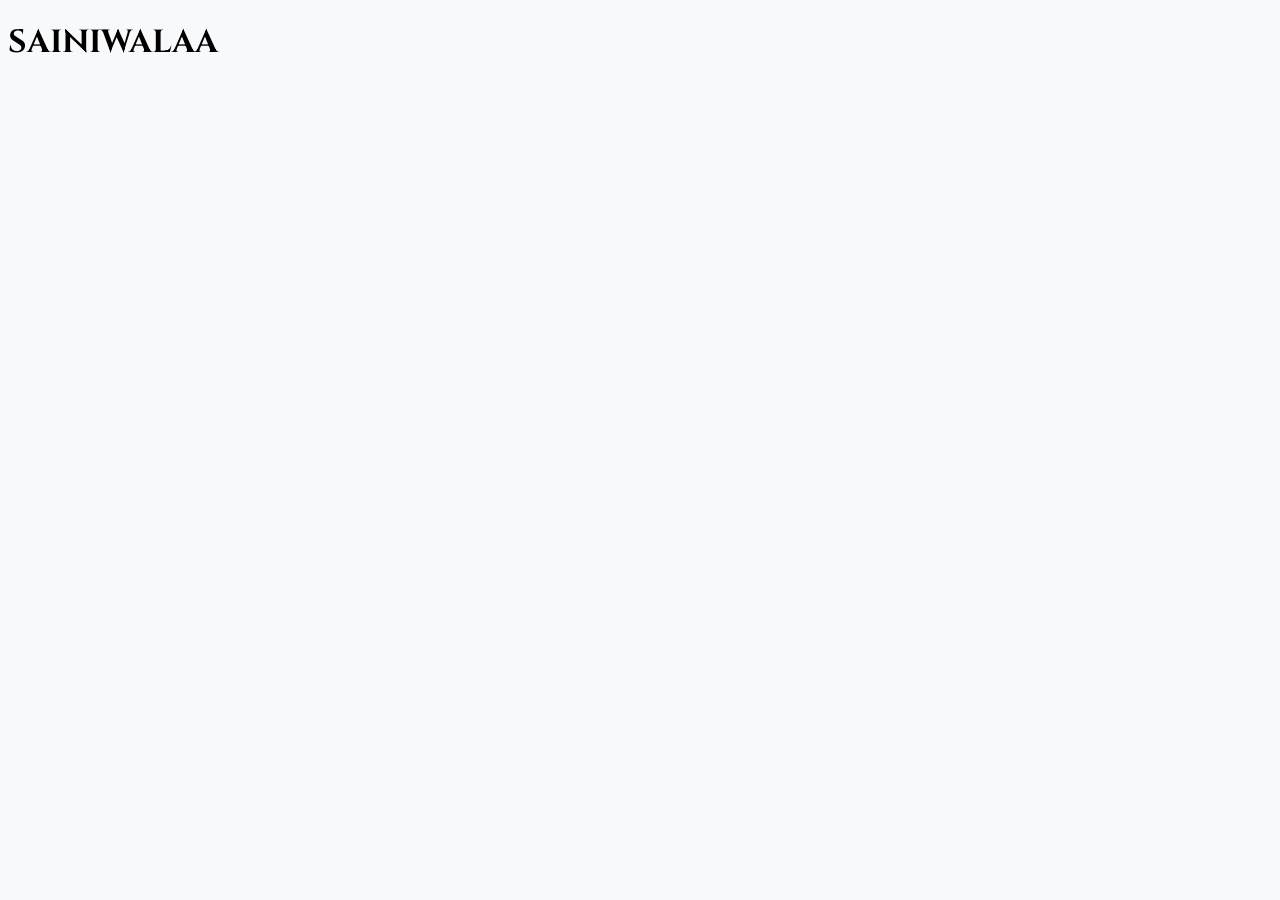
==== index.html @ 6f98f575 "Update index.html Signed-off-by: sainiwalaa <sainiwalaa@gmail.com>" ====
<!DOCTYPE html>
<html lang="hi">
<head>
    <meta charset="UTF-8">
    <meta name="viewport" content="width=device-width, initial-scale=1.0">
    <title>SAINIWALAA | Luxury Creator Economy</title>
    <script src="https://cdn.tailwindcss.com"></script>
    <link href="https://fonts.googleapis.com/css2?family=Plus+Jakarta+Sans:wght@400;600;800&family=Cinzel:wght@700&display=swap" rel="stylesheet">
    <link rel="stylesheet" href="https://cdnjs.cloudflare.com/ajax/libs/font-awesome/6.5.1/css/all.min.css">
    <style>
        :root { --gold: #d4af37; --dark: #111; }
        body { background: #f8f9fa; font-family: 'Plus Jakarta Sans', sans-serif; overflow-x: hidden; }
        .raj-font { font-family: 'Cinzel', serif; }
        
        .saini-header-container {
            position: sticky; top: 0; z-index: 100;
            background: rgba(255, 255, 255, 0.85);
            backdrop-filter: blur(15px);
            border-bottom: 1px solid rgba(212, 175, 55, 0.2);
            overflow: hidden;
        }

        .header-bg-animate {
            position: absolute; top: -50%; left: -50%; width: 200%; height: 200%;
            background: radial-gradient(circle, rgba(212, 175, 55, 0.05) 0%, rgba(255, 255, 255, 0) 70%);
            animation: pulse-bg 8s ease-in-out infinite; z-index: -1;
        }

        @keyframes pulse-bg {
            0%, 100% { transform: scale(1); opacity: 0.5; }
            50% { transform: scale(1.2); opacity: 1; }
        }

        .saini-header {
            background: linear-gradient(to right, #b8860b, #d4af37, #b8860b, #d4af37);
            background-size: 200% auto;
            -webkit-background-clip: text;
            -webkit-text-fill-color: transparent;
            animation: shine 3s linear infinite;
        }

        @keyframes shine { to { background-position: 200% center; } }

        .tagline-anim {
            letter-spacing: 0.3em; font-weight: 800; font-size: 9px;
            color: #888; position: relative; display: inline-block;
        }

        .tagline-anim::after {
            content: ''; position: absolute; bottom: -2px; left: 0; width: 0; height: 1px;
            background: var(--gold); animation: line-grow 2s ease-out forwards;
        }

        @keyframes line-grow { to { width: 100%; } }

        .banner-box { height: 280px; position: relative; border-bottom: 5px solid var(--gold); border-radius: 0 0 40px 40px; overflow: hidden; display: flex; align-items: center; justify-content: center; text-align: center; }
        .profile-side { position: absolute; bottom: -40px; left: 30px; display: flex; align-items: flex-end; gap: 20px; z-index: 50; }
        .p-img-main { width: 140px; height: 140px; border-radius: 30px; border: 4px solid white; box-shadow: 0 10px 30px rgba(0,0,0,0.2); object-fit: cover; background: #fff; }
        .nav-active { border-bottom: 3px solid var(--gold); color: var(--gold) !important; font-weight: 800; }
        .hidden { display: none !important; }
        .product-card { transition: 0.3s; border: 1px solid #eee; border-radius: 24px; background: #fff; overflow: hidden; }
        .product-card:hover { transform: translateY(-5px); box-shadow: 0 15px 35px rgba(0,0,0,0.1); }
        .social-btn { width: 32px; height: 32px; display: flex; align-items: center; justify-content: center; background: rgba(255,255,255,0.2); backdrop-filter: blur(5px); border-radius: 50%; color: white; font-size: 14px; transition: 0.3s; }
        .social-btn:hover { background: var(--gold); transform: translateY(-3px); }
        
        /* Footer Animation */
        .creator-scroll{ white-space:nowrap; animation:creatorMove 35s linear infinite; display: flex; gap: 40px; }
        @keyframes creatorMove{ 0%{transform:translateX(100%)} 100%{transform:translateX(-100%)} }
        .creator-card{ display:flex; align-items:center; gap:10px; }
        .creator-card img{ width:36px; height:36px; border-radius:50%; border:2px solid #d4af37; object-fit:cover; }
    </style>
</head>
<body class="pb-20">

    <div id="loading" class="fixed inset-0 bg-white z-[9999] flex items-center justify-center">
        <h1 class="raj-font text-4xl animate-bounce text-[#d4af37]">SAINIWALAA</h1>
    </div>

    <section id="auth-box" class="min-h-screen flex items-center justify-center p-6 hidden">
        <div class="w-full max-w-md bg-white p-10 rounded-[40px] shadow-2xl border border-gray-100 text-center">
            <h2 class="raj-font text-5xl text-[#d4af37] mb-2">S</h2>
            <p class="text-[10px] tracking-[0.3em] text-gray-400 mb-10 uppercase font-bold">The Royal Marketplace</p>
            <input type="email" id="email" placeholder="Email" class="w-full p-4 mb-4 bg-gray-50 rounded-2xl outline-none border focus:border-[#d4af37]">
            <input type="password" id="pass" placeholder="Password" class="w-full p-4 mb-6 bg-gray-50 rounded-2xl outline-none border focus:border-[#d4af37]">
            <button onclick="authAction()" class="w-full bg-black text-white p-5 rounded-2xl font-bold shadow-lg active:scale-95 transition">GET ACCESS</button>
        </div>
    </section>

    <main id="app" class="hidden">
        <header class="saini-header-container py-6 text-center">
            <div class="header-bg-animate"></div>
            <h1 class="raj-font text-4xl saini-header font-black tracking-widest cursor-pointer" onclick="location.reload()">SAINIWALAA</h1>
            <p class="tagline-anim uppercase">Premium Influencer Marketplace</p>
            
            <div class="flex justify-center gap-8 mt-6 text-[11px] font-bold uppercase tracking-tighter text-gray-400">
                <button onclick="nav('feed')" id="n-feed" class="pb-1 transition">Trending</button>
                <button onclick="viewProfile(curU.uid)" id="n-shop" class="pb-1 transition">My Studio</button>
                <button onclick="nav('orders')" id="n-orders" class="pb-1 transition">Orders</button>
                <button onclick="logout()" class="text-red-400"><i class="fa-solid fa-power-off"></i></button>
            </div>
        </header>

        <section id="sec-shop" class="hidden">
            <div id="banner-container" class="banner-box bg-gray-200">
                <img id="b-img" src="" class="absolute inset-0 w-full h-full object-cover hidden">
                <div id="b-text-container" class="relative z-10 px-10 hidden">
                    <h2 id="b-text-display" class="raj-font font-bold leading-tight"></h2>
                </div>

                <div class="profile-side">
                    <div class="relative group">
                        <img id="p-img" src="https://api.dicebear.com/7.x/avataaars/svg?seed=1" class="p-img-main">
                        <label class="absolute inset-0 flex items-center justify-center bg-black/40 text-white rounded-[30px] opacity-0 group-hover:opacity-100 cursor-pointer owner-btn hidden">
                            <i class="fa-solid fa-camera"></i>
                            <input type="file" class="hidden" onchange="upMedia('profile', this)">
                        </label>
                    </div>
                    <div class="mb-8 text-left">
                        <h2 id="u-name" class="raj-font text-2xl font-bold text-white drop-shadow-md">Creator Name</h2>
                        <div id="u-socials" class="flex gap-2 mt-1"></div>
                        <button onclick="document.getElementById('edit-modal').classList.remove('hidden')" class="mt-2 bg-black/50 backdrop-blur-md text-white px-6 py-2 rounded-full text-[10px] font-bold owner-btn hidden">EDIT PROFILE</button>
                    </div>
                </div>

                <label class="absolute top-4 right-4 bg-black/20 p-3 rounded-full text-white cursor-pointer owner-btn hidden">
                    <i class="fa-solid fa-panorama"></i>
                    <input type="file" class="hidden" onchange="upMedia('banner', this)">
                </label>
            </div>

            <div class="mt-16 px-6 max-w-4xl mx-auto">
                <div id="u-bio" class="text-center p-6 bg-white rounded-[30px] border shadow-sm italic text-gray-500">Mhara Swagat hai!</div>
                
                <div id="add-prod-box" class="mt-10 hidden">
                    <div class="bg-white p-8 rounded-[40px] border-2 border-dashed border-gray-200">
                        <h3 class="raj-font text-lg mb-6">List New Creation</h3>
                        <div class="grid grid-cols-2 gap-4 mb-4">
                            <input id="pn" placeholder="Item Name" class="p-4 bg-gray-50 rounded-2xl border outline-none">
                            <input id="pp" placeholder="Price (₹)" type="number" class="p-4 bg-gray-50 rounded-2xl border outline-none">
                            <input id="pl" placeholder="Link (Website/WhatsApp)" class="p-4 bg-gray-50 rounded-2xl border outline-none col-span-2">
                        </div>
                        <textarea id="pd" placeholder="Product Story..." class="w-full p-4 bg-gray-50 rounded-2xl h-24 mb-4 border outline-none"></textarea>
                        <div class="flex items-center gap-4">
                            <input type="file" id="pf" onchange="preProd(this)" class="hidden">
                            <label for="pf" id="pf-label" class="flex-1 bg-gray-100 p-4 rounded-2xl text-center cursor-pointer font-bold text-gray-400">CHOOSE PHOTO</label>
                            <button onclick="pubProd()" id="pub-btn" class="hidden flex-1 bg-black text-white p-4 rounded-2xl font-bold">PUBLISH</button>
                        </div>
                    </div>
                </div>
                <div id="grid-shop" class="grid grid-cols-2 gap-4 mt-10 mb-20"></div>
            </div>
        </section>

        <section id="sec-feed" class="hidden px-6 pt-6">
            <div id="grid-feed" class="grid grid-cols-2 md:grid-cols-4 gap-6"></div>
        </section>

        <section id="sec-orders" class="hidden p-6">
            <h2 class="raj-font text-3xl mb-4">Recent Orders</h2>
            <div id="list-orders" class="grid gap-4 md:grid-cols-2"></div>
        </section>

        <footer class="bg-black text-white pt-10 pb-6 mt-20 overflow-hidden">
            <div class="text-center max-w-4xl mx-auto px-6">
                <h2 class="raj-font text-3xl text-[#d4af37] mb-2">SAINIWALAA Creator Network</h2>
                <p class="text-gray-300 text-sm leading-relaxed">SAINIWALAA एक Live Creator Marketplace है जहाँ Influencers अपना Store बनाकर सीधे Audience को बेच सकते हैं।</p>
                <p class="text-[#d4af37] text-xs mt-3 font-bold tracking-wider uppercase">Live Creators Joined : <span id="creator-count">0</span></p>
            </div>
            <div class="mt-10 overflow-hidden w-full">
                <div id="creator-scroll" class="creator-scroll"></div>
            </div>
            <div class="text-center mt-8 text-xs text-gray-500">© 2026 SAINIWALAA • Creator Commerce Platform</div>
        </footer>
    </main>

    <div id="edit-modal" class="hidden fixed inset-0 z-[1200] bg-black/80 flex items-center justify-center p-6 overflow-y-auto">
        <div class="bg-white w-full max-w-md rounded-[40px] p-8 my-10">
            <h3 class="raj-font text-xl mb-6 text-center">Edit Identity</h3>
            <div class="space-y-4 text-sm">
                <input id="en" placeholder="Display Name" class="w-full p-4 bg-gray-50 rounded-2xl border outline-none">
                <input id="eb" placeholder="Bio Message" class="w-full p-4 bg-gray-50 rounded-2xl border outline-none">
                <div class="grid grid-cols-2 gap-3">
                    <input id="e-insta" placeholder="Insta Username" class="p-4 bg-gray-50 rounded-2xl border outline-none">
                    <input id="e-yt" placeholder="YouTube Link" class="p-4 bg-gray-50 rounded-2xl border outline-none">
                    <input id="e-fb" placeholder="FB Link" class="p-4 bg-gray-50 rounded-2xl border outline-none">
                    <input id="e-wa" placeholder="WA Number" class="p-4 bg-gray-50 rounded-2xl border outline-none">
                </div>
                <hr class="my-4">
                <select id="eb-mode" onchange="toggleBannerEdit()" class="w-full p-4 bg-gray-50 rounded-2xl border outline-none">
                    <option value="img">Mode: Show Image</option>
                    <option value="text">Mode: Show Text</option>
                </select>
                <div id="banner-text-edit-fields" class="space-y-4 hidden">
                    <input id="eb-text" placeholder="Banner Text" class="w-full p-4 bg-gray-50 rounded-2xl border outline-none">
                    <div class="grid grid-cols-2 gap-4">
                        <input type="color" id="eb-bg" class="w-full h-10 cursor-pointer">
                        <input type="color" id="eb-color" class="w-full h-10 cursor-pointer">
                    </div>
                    <input id="eb-size" type="number" placeholder="Font Size (px)" class="w-full p-4 bg-gray-50 rounded-2xl border outline-none">
                </div>
                <button onclick="saveProfile()" class="w-full bg-[#d4af37] text-white py-5 rounded-2xl font-bold shadow-lg">SAVE ALL CHANGES</button>
                <button onclick="document.getElementById('edit-modal').classList.add('hidden')" class="w-full text-gray-400 text-xs py-2">CANCEL</button>
            </div>
        </div>
    </div>

    <div id="order-modal" class="hidden fixed inset-0 z-[1100] bg-black/90 flex items-center justify-center p-6">
        <div class="bg-white w-full max-w-sm rounded-[50px] p-8 text-center shadow-2xl">
            <h3 class="raj-font text-2xl mb-6 text-[#d4af37]">Finalize Order</h3>
            <div class="space-y-3 mb-6">
                <input id="on" placeholder="Your Name" class="w-full p-4 bg-gray-50 rounded-2xl border outline-none">
                <input id="op" placeholder="Mobile Number" class="w-full p-4 bg-gray-50 rounded-2xl border outline-none">
                <input id="oc" placeholder="Your City" class="w-full p-4 bg-gray-50 rounded-2xl border outline-none">
                <div class="flex items-center gap-3 p-4 bg-red-50 rounded-2xl border border-red-100">
                    <input type="checkbox" id="collab-check" class="w-5 h-5 accent-red-600">
                    <label for="collab-check" class="text-[11px] text-left font-bold text-gray-700 leading-tight">Collaboration contact with influencer?</label>
                </div>
            </div>
            <button onclick="confirmPurchase()" class="w-full bg-black text-white py-5 rounded-3xl font-black shadow-lg">PLACE ORDER</button>
            <button onclick="document.getElementById('order-modal').classList.add('hidden')" class="mt-4 text-gray-400 text-xs font-bold uppercase">CLOSE</button>
        </div>
    </div>

    <script type="module">
        import { initializeApp } from "https://www.gstatic.com/firebasejs/10.8.0/firebase-app.js";
        import { getAuth, onAuthStateChanged, signInWithEmailAndPassword, createUserWithEmailAndPassword, signOut } from "https://www.gstatic.com/firebasejs/10.8.0/firebase-auth.js";
        import { getFirestore, doc, setDoc, getDoc, addDoc, collection, onSnapshot, query, where, serverTimestamp, deleteDoc } from "https://www.gstatic.com/firebasejs/10.8.0/firebase-firestore.js";

        const firebaseConfig = { apiKey: "AIzaSyCyof00QTv4HOu1B_xR72adrpB2a9GLmuk", authDomain: "social-blog-93d38.firebaseapp.com", projectId: "social-blog-93d38", storageBucket: "social-blog-93d38.appspot.com", appId: "1:78643219054:web:dprl2lyih" };
        const app = initializeApp(firebaseConfig);
        const auth = getAuth(app);
        const db = getFirestore(app);

        window.curU = null; let allProds = []; window.tempP = null;

        onAuthStateChanged(auth, u => {
            document.getElementById('loading').classList.add('hidden');
            if(u) { curU = u; document.getElementById('app').classList.remove('hidden'); document.getElementById('auth-box').classList.add('hidden'); initApp(); }
            else { document.getElementById('auth-box').classList.remove('hidden'); document.getElementById('app').classList.add('hidden'); }
        });

        function initApp() {
            nav('feed');
            onSnapshot(collection(db, "products"), s => {
                allProds = s.docs.map(d => ({id:d.id, ...d.data()}));
                renderGrid(allProds, 'grid-feed', false);
            });

            onSnapshot(query(collection(db, "orders"), where("creatorId", "==", curU.uid)), s => {
                const list = document.getElementById('list-orders');
                list.innerHTML = s.docs.map(d => {
                    const o = d.data();
                    const collabTag = o.collab ? `<div class="bg-red-600 text-white text-[10px] font-black px-3 py-1 rounded-full animate-pulse mb-3 inline-block">🚨 COLLAB REQUIRED</div>` : '';
                    return `
                    <div class="p-6 bg-white rounded-[35px] border-2 shadow-sm relative overflow-hidden ${o.collab ? 'border-red-200 bg-red-50/20' : 'border-gray-100'}">
                        ${collabTag}
                        <div class="flex justify-between items-start mb-2">
                            <h4 class="font-extrabold text-lg">${o.item}</h4>
                            <span class="text-[10px] font-bold text-gray-400 uppercase tracking-tighter">${o.date || ''}</span>
                        </div>
                        <div class="grid grid-cols-2 gap-2 text-xs">
                            <p class="text-gray-500">Buyer: <span class="text-black font-bold">${o.customer}</span></p>
                            <p class="text-gray-500">Phone: <span class="text-black font-bold">${o.phone}</span></p>
                            <p class="text-[#d4af37] font-black">₹${o.price}</p>
                        </div>
                    </div>`;
                }).join('');
            });

            const creatorBox = document.getElementById("creator-scroll");
            onSnapshot(collection(db,"users"), snap => {
                document.getElementById("creator-count").innerText = snap.size;
                creatorBox.innerHTML="";
                snap.forEach(doc=>{
                    const d = doc.data();
                    const img = d.profile || `https://api.dicebear.com/7.x/avataaars/svg?seed=${doc.id}`;
                    creatorBox.innerHTML += `<div class="creator-card"><img src="${img}"><span>@${d.name || "Creator"}</span></div>`;
                });
            });
        }

        window.renderGrid = (data, cid, isOwnerView) => {
            const g = document.getElementById(cid); g.innerHTML = "";
            data.forEach(p => {
                g.innerHTML += `<div class="product-card">
                    <img src="${p.img}" class="w-full aspect-square object-cover cursor-pointer" onclick="viewProfile('${p.creatorId}')">
                    <div class="p-4">
                        <p class="text-[9px] font-black text-[#d4af37] uppercase mb-1 cursor-pointer" onclick="viewProfile('${p.creatorId}')">@${p.creatorName || 'Creator'}</p>
                        <h4 class="font-bold text-sm truncate">${p.name}</h4>
                        <div class="mt-4 flex justify-between items-center">
                            <span class="font-black">₹${p.price}</span>
                            <div class="flex gap-2">
                                ${isOwnerView ? `<button onclick="delP('${p.id}')" class="text-red-400 p-2"><i class="fa-solid fa-trash"></i></button>` : ''}
                                <button onclick="orderForm('${p.id}')" class="bg-black text-white text-[9px] px-4 py-2 rounded-xl font-bold">GET IT</button>
                            </div>
                        </div>
                    </div>
                </div>`;
            });
        };

        window.pubProd = async () => {
            const btn = document.getElementById('pub-btn');
            const n = document.getElementById('pn').value, p = document.getElementById('pp').value, l = document.getElementById('pl').value, d = document.getElementById('pd').value;
            if(!n || !p || !window.tempP) return alert("Fill data!");

            // Double click prevention & Fast UI
            btn.disabled = true;
            btn.innerText = "PUBLISHING...";
            btn.style.opacity = "0.5";

            const u = (await getDoc(doc(db, "users", curU.uid))).data();
            await addDoc(collection(db, "products"), { 
                name: n, price: p, desc: d, img: window.tempP, link: l, 
                creatorId: curU.uid, creatorName: u?.name || 'Creator', time: serverTimestamp() 
            });

            // Fast Reset instead of location.reload()
            document.getElementById('pn').value = ""; document.getElementById('pp').value = ""; 
            document.getElementById('pl').value = ""; document.getElementById('pd').value = "";
            document.getElementById('pf-label').innerText = "CHOOSE PHOTO";
            window.tempP = null;
            btn.disabled = false; btn.innerText = "PUBLISH"; btn.style.opacity = "1";
            btn.classList.add('hidden');
            alert("Published Successfully!");
        };

        window.viewProfile = async (uid) => {
            nav('shop');
            const isMe = (uid === curU.uid);
            document.querySelectorAll('.owner-btn').forEach(el => el.classList.toggle('hidden', !isMe));
            document.getElementById('add-prod-box').classList.toggle('hidden', !isMe);
            const s = await getDoc(doc(db, "users", uid));
            if(s.exists()){
                const d = s.data();
                document.getElementById('u-name').innerText = d.name || "Creator";
                document.getElementById('u-bio').innerText = d.bio || "Welcome!";
                document.getElementById('p-img').src = d.profile || `https://api.dicebear.com/7.x/avataaars/svg?seed=${uid}`;
                const socDiv = document.getElementById('u-socials'); socDiv.innerHTML = "";
                if(d.insta) socDiv.innerHTML += `<a href="https://instagram.com/${d.insta}" target="_blank" class="social-btn"><i class="fa-brands fa-instagram"></i></a>`;
                if(d.wa) socDiv.innerHTML += `<a href="https://wa.me/${d.wa}" target="_blank" class="social-btn"><i class="fa-brands fa-whatsapp"></i></a>`;
                
                const bCont = document.getElementById('banner-container');
                if(d.bannerMode === 'text') {
                    document.getElementById('b-img').classList.add('hidden');
                    document.getElementById('b-text-container').classList.remove('hidden');
                    bCont.style.background = d.bannerBg || '#111';
                    document.getElementById('b-text-display').innerText = d.bannerText || "Royal Studio";
                    document.getElementById('b-text-display').style.color = d.bannerColor || '#d4af37';
                } else {
                    document.getElementById('b-text-container').classList.add('hidden');
                    document.getElementById('b-img').classList.remove('hidden');
                    document.getElementById('b-img').src = d.banner || "https://images.unsplash.com/photo-1557683316-973673baf926?w=1000";
                }
            }
            onSnapshot(query(collection(db, "products"), where("creatorId", "==", uid)), s => {
                renderGrid(s.docs.map(d => ({id:d.id, ...d.data()})), 'grid-shop', isMe);
            });
        };

        window.confirmPurchase = async () => {
            const n = document.getElementById('on').value, p = document.getElementById('op').value, city = document.getElementById('oc').value, collab = document.getElementById('collab-check').checked;
            if(!n || !p) return alert("Fill data!");
            await addDoc(collection(db, "orders"), { 
                item: window.activeOrder.name, price: window.activeOrder.price, customer: n, phone: p, city: city, collab: collab,
                date: new Date().toLocaleDateString('en-GB'), creatorId: window.activeOrder.creatorId, time: serverTimestamp() 
            });
            window.open(window.activeOrder.link, '_blank');
            document.getElementById('order-modal').classList.add('hidden');
        };

        window.nav = (t) => { ['feed','shop','orders'].forEach(s => { document.getElementById('sec-'+s).classList.toggle('hidden', s !== t); document.getElementById('n-'+s).classList.toggle('nav-active', s === t); }); };
        window.upMedia = (t, i) => { const r = new FileReader(); r.onload = async e => { await setDoc(doc(db, "users", curU.uid), { [t]: e.target.result }, {merge:true}); location.reload(); }; r.readAsDataURL(i.files[0]); };
        window.preProd = (i) => { const r = new FileReader(); r.onload = e => { window.tempP = e.target.result; document.getElementById('pub-btn').classList.remove('hidden'); document.getElementById('pf-label').innerText = "READY!"; }; r.readAsDataURL(i.files[0]); };
        window.authAction = () => { signInWithEmailAndPassword(auth, document.getElementById('email').value, document.getElementById('pass').value).catch(() => createUserWithEmailAndPassword(auth, document.getElementById('email').value, document.getElementById('pass').value)); };
        window.logout = () => signOut(auth).then(() => location.reload());
        window.delP = async (id) => { if(confirm("Delete?")) await deleteDoc(doc(db, "products", id)); };
        window.orderForm = (pid) => { window.activeOrder = allProds.find(i => i.id === pid); document.getElementById('order-modal').classList.remove('hidden'); };
        window.toggleBannerEdit = () => { document.getElementById('banner-text-edit-fields').classList.toggle('hidden', document.getElementById('eb-mode').value !== 'text'); };
        window.saveProfile = async () => {
            await setDoc(doc(db, "users", curU.uid), { 
                name: document.getElementById('en').value, bio: document.getElementById('eb').value,
                insta: document.getElementById('e-insta').value, wa: document.getElementById('e-wa').value,
                bannerMode: document.getElementById('eb-mode').value, bannerText: document.getElementById('eb-text').value,
                bannerBg: document.getElementById('eb-bg').value, bannerColor: document.getElementById('eb-color').value,
                bannerSize: document.getElementById('eb-size').value
            }, {merge:true});
            location.reload();
        };
    </script>
</body>
</html>
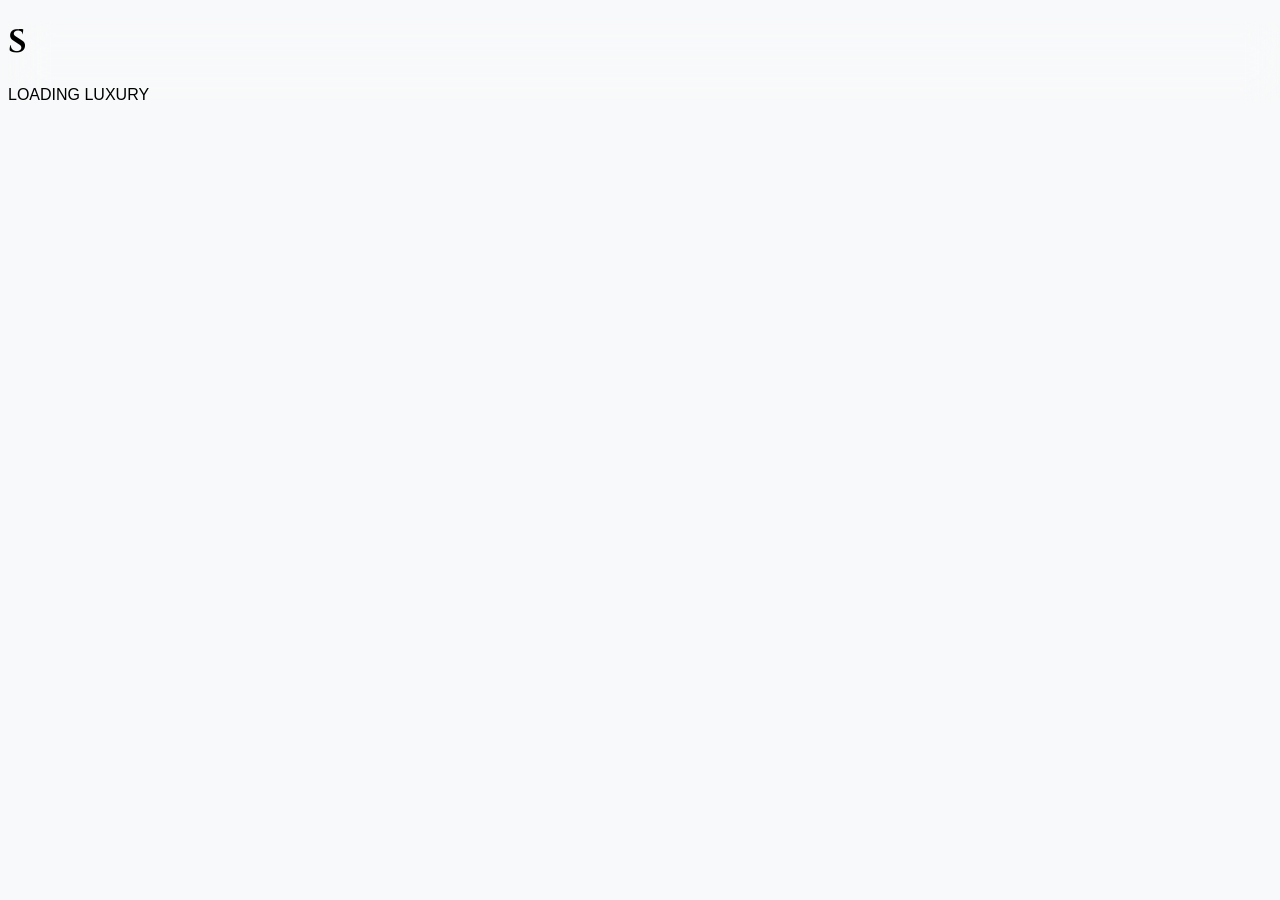
==== commit b8897e3d: "Update index.html Signed-off-by: sainiwalaa <sainiwalaa@gmail.com>" ====
--- a/index.html
+++ b/index.html
@@ -2,123 +2,126 @@
 <html lang="hi">
 <head>
     <meta charset="UTF-8">
-    <meta name="viewport" content="width=device-width, initial-scale=1.0">
+    <meta name="viewport" content="width=device-width, initial-scale=1.0, maximum-scale=1.0, user-scalable=no">
     <title>SAINIWALAA | Luxury Creator Economy</title>
     <script src="https://cdn.tailwindcss.com"></script>
     <link href="https://fonts.googleapis.com/css2?family=Plus+Jakarta+Sans:wght@400;600;800&family=Cinzel:wght@700&display=swap" rel="stylesheet">
     <link rel="stylesheet" href="https://cdnjs.cloudflare.com/ajax/libs/font-awesome/6.5.1/css/all.min.css">
     <style>
         :root { --gold: #d4af37; --dark: #111; }
-        body { background: #f8f9fa; font-family: 'Plus Jakarta Sans', sans-serif; overflow-x: hidden; }
+        body { background: #f8f9fa; font-family: 'Plus Jakarta Sans', sans-serif; overflow-x: hidden; width: 100%; }
         .raj-font { font-family: 'Cinzel', serif; }
         
+        /* Smooth Scrolling */
+        html { scroll-behavior: smooth; }
+
+        /* Responsive Header */
         .saini-header-container {
             position: sticky; top: 0; z-index: 100;
-            background: rgba(255, 255, 255, 0.85);
+            background: rgba(255, 255, 255, 0.9);
             backdrop-filter: blur(15px);
             border-bottom: 1px solid rgba(212, 175, 55, 0.2);
-            overflow: hidden;
-        }
-
-        .header-bg-animate {
-            position: absolute; top: -50%; left: -50%; width: 200%; height: 200%;
-            background: radial-gradient(circle, rgba(212, 175, 55, 0.05) 0%, rgba(255, 255, 255, 0) 70%);
-            animation: pulse-bg 8s ease-in-out infinite; z-index: -1;
-        }
-
-        @keyframes pulse-bg {
-            0%, 100% { transform: scale(1); opacity: 0.5; }
-            50% { transform: scale(1.2); opacity: 1; }
-        }
-
-        .saini-header {
-            background: linear-gradient(to right, #b8860b, #d4af37, #b8860b, #d4af37);
-            background-size: 200% auto;
-            -webkit-background-clip: text;
-            -webkit-text-fill-color: transparent;
-            animation: shine 3s linear infinite;
-        }
-
-        @keyframes shine { to { background-position: 200% center; } }
-
-        .tagline-anim {
-            letter-spacing: 0.3em; font-weight: 800; font-size: 9px;
-            color: #888; position: relative; display: inline-block;
-        }
-
-        .tagline-anim::after {
-            content: ''; position: absolute; bottom: -2px; left: 0; width: 0; height: 1px;
-            background: var(--gold); animation: line-grow 2s ease-out forwards;
-        }
-
-        @keyframes line-grow { to { width: 100%; } }
-
-        .banner-box { height: 280px; position: relative; border-bottom: 5px solid var(--gold); border-radius: 0 0 40px 40px; overflow: hidden; display: flex; align-items: center; justify-content: center; text-align: center; }
-        .profile-side { position: absolute; bottom: -40px; left: 30px; display: flex; align-items: flex-end; gap: 20px; z-index: 50; }
-        .p-img-main { width: 140px; height: 140px; border-radius: 30px; border: 4px solid white; box-shadow: 0 10px 30px rgba(0,0,0,0.2); object-fit: cover; background: #fff; }
+        }
+
+        /* Banner Responsive Height */
+        .banner-box { 
+            height: 250px; position: relative; border-bottom: 5px solid var(--gold); 
+            border-radius: 0 0 30px 30px; overflow: hidden; display: flex; 
+            align-items: center; justify-content: center; text-align: center; 
+        }
+        @media (min-width: 768px) { .banner-box { height: 400px; border-radius: 0 0 50px 50px; } }
+
+        /* Profile Side Alignment */
+        .profile-side { 
+            position: absolute; bottom: -30px; left: 20px; 
+            display: flex; align-items: flex-end; gap: 15px; z-index: 50; 
+        }
+        @media (min-width: 768px) { .profile-side { left: 50px; gap: 25px; } }
+
+        .p-img-main { 
+            width: 100px; height: 100px; border-radius: 25px; 
+            border: 4px solid white; box-shadow: 0 10px 30px rgba(0,0,0,0.2); 
+            object-fit: cover; background: #fff; 
+        }
+        @media (min-width: 768px) { .p-img-main { width: 160px; height: 160px; border-radius: 40px; } }
+
         .nav-active { border-bottom: 3px solid var(--gold); color: var(--gold) !important; font-weight: 800; }
         .hidden { display: none !important; }
-        .product-card { transition: 0.3s; border: 1px solid #eee; border-radius: 24px; background: #fff; overflow: hidden; }
+
+        /* Product Card Fix */
+        .product-card { 
+            transition: 0.3s; border: 1px solid #eee; border-radius: 20px; 
+            background: #fff; overflow: hidden; display: flex; flex-direction: column;
+        }
         .product-card:hover { transform: translateY(-5px); box-shadow: 0 15px 35px rgba(0,0,0,0.1); }
-        .social-btn { width: 32px; height: 32px; display: flex; align-items: center; justify-content: center; background: rgba(255,255,255,0.2); backdrop-filter: blur(5px); border-radius: 50%; color: white; font-size: 14px; transition: 0.3s; }
-        .social-btn:hover { background: var(--gold); transform: translateY(-3px); }
         
-        /* Footer Animation */
-        .creator-scroll{ white-space:nowrap; animation:creatorMove 35s linear infinite; display: flex; gap: 40px; }
-        @keyframes creatorMove{ 0%{transform:translateX(100%)} 100%{transform:translateX(-100%)} }
-        .creator-card{ display:flex; align-items:center; gap:10px; }
-        .creator-card img{ width:36px; height:36px; border-radius:50%; border:2px solid #d4af37; object-fit:cover; }
+        /* Text Truncate for long names */
+        .truncate-text { display: -webkit-box; -webkit-line-clamp: 1; -webkit-box-orient: vertical; overflow: hidden; }
+
+        /* Footer Scrolling */
+        .creator-scroll { white-space:nowrap; animation:creatorMove 40s linear infinite; display: flex; gap: 30px; }
+        @keyframes creatorMove { 0% { transform: translateX(100%); } 100% { transform: translateX(-100%); } }
+        
+        /* Secure Blur for Loading */
+        #loading { backdrop-filter: blur(20px); }
     </style>
 </head>
-<body class="pb-20">
-
-    <div id="loading" class="fixed inset-0 bg-white z-[9999] flex items-center justify-center">
-        <h1 class="raj-font text-4xl animate-bounce text-[#d4af37]">SAINIWALAA</h1>
+<body class="pb-10">
+
+    <div id="loading" class="fixed inset-0 bg-white/80 z-[9999] flex flex-col items-center justify-center">
+        <h1 class="raj-font text-5xl animate-pulse text-[#d4af37]">S</h1>
+        <p class="text-[10px] tracking-[0.5em] mt-4 text-gray-400">LOADING LUXURY</p>
     </div>
 
-    <section id="auth-box" class="min-h-screen flex items-center justify-center p-6 hidden">
-        <div class="w-full max-w-md bg-white p-10 rounded-[40px] shadow-2xl border border-gray-100 text-center">
-            <h2 class="raj-font text-5xl text-[#d4af37] mb-2">S</h2>
-            <p class="text-[10px] tracking-[0.3em] text-gray-400 mb-10 uppercase font-bold">The Royal Marketplace</p>
-            <input type="email" id="email" placeholder="Email" class="w-full p-4 mb-4 bg-gray-50 rounded-2xl outline-none border focus:border-[#d4af37]">
-            <input type="password" id="pass" placeholder="Password" class="w-full p-4 mb-6 bg-gray-50 rounded-2xl outline-none border focus:border-[#d4af37]">
-            <button onclick="authAction()" class="w-full bg-black text-white p-5 rounded-2xl font-bold shadow-lg active:scale-95 transition">GET ACCESS</button>
+    <section id="auth-box" class="min-h-screen flex items-center justify-center p-4 hidden">
+        <div class="w-full max-w-md bg-white p-8 md:p-12 rounded-[40px] shadow-2xl border border-gray-100 text-center">
+            <h2 class="raj-font text-6xl text-[#d4af37] mb-2">S</h2>
+            <p class="text-[10px] tracking-[0.3em] text-gray-400 mb-8 uppercase font-bold">The Royal Marketplace</p>
+            <div class="space-y-4">
+                <input type="email" id="email" placeholder="Email Address" class="w-full p-4 bg-gray-50 rounded-2xl outline-none border focus:border-[#d4af37] transition-all">
+                <input type="password" id="pass" placeholder="Password" class="w-full p-4 bg-gray-50 rounded-2xl outline-none border focus:border-[#d4af37] transition-all">
+                <button onclick="authAction()" class="w-full bg-black text-white p-5 rounded-2xl font-bold shadow-lg active:scale-95 transition-all">GET ACCESS</button>
+            </div>
+            <p class="mt-6 text-[10px] text-gray-400">New user? Enter details to auto-register.</p>
         </div>
     </section>
 
     <main id="app" class="hidden">
-        <header class="saini-header-container py-6 text-center">
-            <div class="header-bg-animate"></div>
-            <h1 class="raj-font text-4xl saini-header font-black tracking-widest cursor-pointer" onclick="location.reload()">SAINIWALAA</h1>
-            <p class="tagline-anim uppercase">Premium Influencer Marketplace</p>
+        <header class="saini-header-container pt-8 pb-4 text-center">
+            <h1 class="raj-font text-3xl md:text-5xl font-black tracking-widest cursor-pointer" onclick="location.reload()">SAINIWALAA</h1>
+            <p class="text-[9px] md:text-[11px] tracking-[0.3em] text-gray-400 uppercase mt-1">Premium Influencer Marketplace</p>
             
-            <div class="flex justify-center gap-8 mt-6 text-[11px] font-bold uppercase tracking-tighter text-gray-400">
-                <button onclick="nav('feed')" id="n-feed" class="pb-1 transition">Trending</button>
-                <button onclick="viewProfile(curU.uid)" id="n-shop" class="pb-1 transition">My Studio</button>
-                <button onclick="nav('orders')" id="n-orders" class="pb-1 transition">Orders</button>
-                <button onclick="logout()" class="text-red-400"><i class="fa-solid fa-power-off"></i></button>
-            </div>
+            <nav class="flex justify-center gap-6 md:gap-12 mt-8 px-4 text-[10px] md:text-[12px] font-bold uppercase tracking-widest text-gray-400 overflow-x-auto">
+                <button onclick="nav('feed')" id="n-feed" class="pb-2 whitespace-nowrap">Trending</button>
+                <button onclick="viewProfile(curU.uid)" id="n-shop" class="pb-2 whitespace-nowrap">My Studio</button>
+                <button onclick="nav('orders')" id="n-orders" class="pb-2 whitespace-nowrap">Orders</button>
+                <button onclick="logout()" class="text-red-400 pb-2"><i class="fa-solid fa-power-off"></i></button>
+            </nav>
         </header>
 
+        <section id="sec-feed" class="hidden max-w-7xl mx-auto px-4 md:px-8 pt-8">
+            <div id="grid-feed" class="grid grid-cols-2 sm:grid-cols-2 md:grid-cols-3 lg:grid-cols-4 gap-4 md:gap-8"></div>
+        </section>
+
         <section id="sec-shop" class="hidden">
-            <div id="banner-container" class="banner-box bg-gray-200">
+            <div id="banner-container" class="banner-box bg-gray-100">
                 <img id="b-img" src="" class="absolute inset-0 w-full h-full object-cover hidden">
-                <div id="b-text-container" class="relative z-10 px-10 hidden">
-                    <h2 id="b-text-display" class="raj-font font-bold leading-tight"></h2>
+                <div id="b-text-container" class="relative z-10 px-6 hidden">
+                    <h2 id="b-text-display" class="raj-font font-bold text-2xl md:text-5xl leading-tight"></h2>
                 </div>
 
                 <div class="profile-side">
                     <div class="relative group">
                         <img id="p-img" src="https://api.dicebear.com/7.x/avataaars/svg?seed=1" class="p-img-main">
-                        <label class="absolute inset-0 flex items-center justify-center bg-black/40 text-white rounded-[30px] opacity-0 group-hover:opacity-100 cursor-pointer owner-btn hidden">
+                        <label class="absolute inset-0 flex items-center justify-center bg-black/40 text-white rounded-[25px] md:rounded-[40px] opacity-0 group-hover:opacity-100 cursor-pointer owner-btn hidden">
                             <i class="fa-solid fa-camera"></i>
                             <input type="file" class="hidden" onchange="upMedia('profile', this)">
                         </label>
                     </div>
-                    <div class="mb-8 text-left">
-                        <h2 id="u-name" class="raj-font text-2xl font-bold text-white drop-shadow-md">Creator Name</h2>
-                        <div id="u-socials" class="flex gap-2 mt-1"></div>
-                        <button onclick="document.getElementById('edit-modal').classList.remove('hidden')" class="mt-2 bg-black/50 backdrop-blur-md text-white px-6 py-2 rounded-full text-[10px] font-bold owner-btn hidden">EDIT PROFILE</button>
+                    <div class="mb-6 md:mb-12 text-left">
+                        <h2 id="u-name" class="raj-font text-lg md:text-3xl font-bold text-white drop-shadow-lg">Creator Name</h2>
+                        <div id="u-socials" class="flex gap-2 mt-2"></div>
+                        <button onclick="document.getElementById('edit-modal').classList.remove('hidden')" class="mt-3 bg-white/20 backdrop-blur-md border border-white/30 text-white px-4 py-1.5 rounded-full text-[9px] font-bold owner-btn hidden uppercase">Edit Studio</button>
                     </div>
                 </div>
 
@@ -128,96 +131,73 @@
                 </label>
             </div>
 
-            <div class="mt-16 px-6 max-w-4xl mx-auto">
-                <div id="u-bio" class="text-center p-6 bg-white rounded-[30px] border shadow-sm italic text-gray-500">Mhara Swagat hai!</div>
+            <div class="mt-16 md:mt-24 px-4 max-w-5xl mx-auto">
+                <div id="u-bio" class="text-center p-6 md:p-10 bg-white rounded-[30px] md:rounded-[50px] border shadow-sm italic text-gray-500 text-sm md:text-lg">Mhara Swagat hai!</div>
                 
                 <div id="add-prod-box" class="mt-10 hidden">
-                    <div class="bg-white p-8 rounded-[40px] border-2 border-dashed border-gray-200">
-                        <h3 class="raj-font text-lg mb-6">List New Creation</h3>
-                        <div class="grid grid-cols-2 gap-4 mb-4">
+                    <div class="bg-white p-6 md:p-10 rounded-[30px] md:rounded-[40px] border-2 border-dashed border-gray-200">
+                        <h3 class="raj-font text-xl mb-6">List New Creation</h3>
+                        <div class="grid grid-cols-1 md:grid-cols-2 gap-4 mb-4">
                             <input id="pn" placeholder="Item Name" class="p-4 bg-gray-50 rounded-2xl border outline-none">
                             <input id="pp" placeholder="Price (₹)" type="number" class="p-4 bg-gray-50 rounded-2xl border outline-none">
-                            <input id="pl" placeholder="Link (Website/WhatsApp)" class="p-4 bg-gray-50 rounded-2xl border outline-none col-span-2">
+                            <input id="pl" placeholder="Payment/WhatsApp Link" class="p-4 bg-gray-50 rounded-2xl border outline-none md:col-span-2">
+                            <textarea id="pd" placeholder="Product Story..." class="w-full p-4 bg-gray-50 rounded-2xl h-24 border outline-none md:col-span-2"></textarea>
                         </div>
-                        <textarea id="pd" placeholder="Product Story..." class="w-full p-4 bg-gray-50 rounded-2xl h-24 mb-4 border outline-none"></textarea>
-                        <div class="flex items-center gap-4">
+                        <div class="flex flex-col md:flex-row gap-4">
                             <input type="file" id="pf" onchange="preProd(this)" class="hidden">
-                            <label for="pf" id="pf-label" class="flex-1 bg-gray-100 p-4 rounded-2xl text-center cursor-pointer font-bold text-gray-400">CHOOSE PHOTO</label>
-                            <button onclick="pubProd()" id="pub-btn" class="hidden flex-1 bg-black text-white p-4 rounded-2xl font-bold">PUBLISH</button>
+                            <label for="pf" id="pf-label" class="flex-1 bg-gray-100 p-4 rounded-2xl text-center cursor-pointer font-bold text-gray-400">CHOOSE IMAGE</label>
+                            <button onclick="pubProd()" id="pub-btn" class="hidden flex-1 bg-[#d4af37] text-white p-4 rounded-2xl font-bold">PUBLISH NOW</button>
                         </div>
                     </div>
                 </div>
-                <div id="grid-shop" class="grid grid-cols-2 gap-4 mt-10 mb-20"></div>
+
+                <div id="grid-shop" class="grid grid-cols-2 md:grid-cols-3 lg:grid-cols-3 gap-4 md:gap-8 mt-12 mb-20"></div>
             </div>
         </section>
 
-        <section id="sec-feed" class="hidden px-6 pt-6">
-            <div id="grid-feed" class="grid grid-cols-2 md:grid-cols-4 gap-6"></div>
+        <section id="sec-orders" class="hidden max-w-4xl mx-auto p-4 md:p-10">
+            <h2 class="raj-font text-3xl md:text-4xl mb-8">Sales Panel</h2>
+            <div id="list-orders" class="grid gap-6"></div>
         </section>
 
-        <section id="sec-orders" class="hidden p-6">
-            <h2 class="raj-font text-3xl mb-4">Recent Orders</h2>
-            <div id="list-orders" class="grid gap-4 md:grid-cols-2"></div>
-        </section>
-
-        <footer class="bg-black text-white pt-10 pb-6 mt-20 overflow-hidden">
-            <div class="text-center max-w-4xl mx-auto px-6">
-                <h2 class="raj-font text-3xl text-[#d4af37] mb-2">SAINIWALAA Creator Network</h2>
-                <p class="text-gray-300 text-sm leading-relaxed">SAINIWALAA एक Live Creator Marketplace है जहाँ Influencers अपना Store बनाकर सीधे Audience को बेच सकते हैं।</p>
-                <p class="text-[#d4af37] text-xs mt-3 font-bold tracking-wider uppercase">Live Creators Joined : <span id="creator-count">0</span></p>
-            </div>
-            <div class="mt-10 overflow-hidden w-full">
+        <footer class="bg-black text-white pt-16 pb-10 mt-20">
+            <div class="text-center px-6">
+                <h2 class="raj-font text-3xl text-[#d4af37] mb-4">SAINIWALAA Network</h2>
+                <p class="text-gray-400 text-xs md:text-sm max-w-2xl mx-auto leading-relaxed">Join the elite creator economy. Build your store, connect with fans, and sell premium digital assets.</p>
+                <div class="inline-block mt-6 px-6 py-2 bg-[#d4af37]/10 border border-[#d4af37]/30 rounded-full">
+                    <p class="text-[#d4af37] text-[10px] font-bold uppercase tracking-widest">Active Creators: <span id="creator-count">0</span></p>
+                </div>
+            </div>
+            <div class="mt-12 overflow-hidden border-y border-white/5 py-6">
                 <div id="creator-scroll" class="creator-scroll"></div>
             </div>
-            <div class="text-center mt-8 text-xs text-gray-500">© 2026 SAINIWALAA • Creator Commerce Platform</div>
         </footer>
     </main>
 
-    <div id="edit-modal" class="hidden fixed inset-0 z-[1200] bg-black/80 flex items-center justify-center p-6 overflow-y-auto">
-        <div class="bg-white w-full max-w-md rounded-[40px] p-8 my-10">
-            <h3 class="raj-font text-xl mb-6 text-center">Edit Identity</h3>
+    <div id="edit-modal" class="hidden fixed inset-0 z-[1200] bg-black/90 backdrop-blur-sm flex items-center justify-center p-4 overflow-y-auto">
+        <div class="bg-white w-full max-w-lg rounded-[30px] md:rounded-[50px] p-6 md:p-10 my-auto">
+            <h3 class="raj-font text-2xl mb-8 text-center">Studio Settings</h3>
             <div class="space-y-4 text-sm">
                 <input id="en" placeholder="Display Name" class="w-full p-4 bg-gray-50 rounded-2xl border outline-none">
-                <input id="eb" placeholder="Bio Message" class="w-full p-4 bg-gray-50 rounded-2xl border outline-none">
-                <div class="grid grid-cols-2 gap-3">
-                    <input id="e-insta" placeholder="Insta Username" class="p-4 bg-gray-50 rounded-2xl border outline-none">
-                    <input id="e-yt" placeholder="YouTube Link" class="p-4 bg-gray-50 rounded-2xl border outline-none">
-                    <input id="e-fb" placeholder="FB Link" class="p-4 bg-gray-50 rounded-2xl border outline-none">
-                    <input id="e-wa" placeholder="WA Number" class="p-4 bg-gray-50 rounded-2xl border outline-none">
-                </div>
-                <hr class="my-4">
+                <textarea id="eb" placeholder="Bio Message" class="w-full p-4 bg-gray-50 rounded-2xl border outline-none h-20"></textarea>
+                <div class="grid grid-cols-2 gap-4">
+                    <input id="e-insta" placeholder="Instagram" class="p-4 bg-gray-50 rounded-2xl border outline-none">
+                    <input id="e-wa" placeholder="WhatsApp" class="p-4 bg-gray-50 rounded-2xl border outline-none">
+                </div>
                 <select id="eb-mode" onchange="toggleBannerEdit()" class="w-full p-4 bg-gray-50 rounded-2xl border outline-none">
-                    <option value="img">Mode: Show Image</option>
-                    <option value="text">Mode: Show Text</option>
+                    <option value="img">Banner Mode: Image</option>
+                    <option value="text">Banner Mode: Custom Text</option>
                 </select>
-                <div id="banner-text-edit-fields" class="space-y-4 hidden">
-                    <input id="eb-text" placeholder="Banner Text" class="w-full p-4 bg-gray-50 rounded-2xl border outline-none">
+                <div id="banner-text-edit-fields" class="space-y-4 hidden animate-fade-in">
+                    <input id="eb-text" placeholder="Banner Heading" class="w-full p-4 bg-gray-50 rounded-2xl border outline-none">
                     <div class="grid grid-cols-2 gap-4">
-                        <input type="color" id="eb-bg" class="w-full h-10 cursor-pointer">
-                        <input type="color" id="eb-color" class="w-full h-10 cursor-pointer">
-                    </div>
-                    <input id="eb-size" type="number" placeholder="Font Size (px)" class="w-full p-4 bg-gray-50 rounded-2xl border outline-none">
-                </div>
-                <button onclick="saveProfile()" class="w-full bg-[#d4af37] text-white py-5 rounded-2xl font-bold shadow-lg">SAVE ALL CHANGES</button>
-                <button onclick="document.getElementById('edit-modal').classList.add('hidden')" class="w-full text-gray-400 text-xs py-2">CANCEL</button>
-            </div>
-        </div>
-    </div>
-
-    <div id="order-modal" class="hidden fixed inset-0 z-[1100] bg-black/90 flex items-center justify-center p-6">
-        <div class="bg-white w-full max-w-sm rounded-[50px] p-8 text-center shadow-2xl">
-            <h3 class="raj-font text-2xl mb-6 text-[#d4af37]">Finalize Order</h3>
-            <div class="space-y-3 mb-6">
-                <input id="on" placeholder="Your Name" class="w-full p-4 bg-gray-50 rounded-2xl border outline-none">
-                <input id="op" placeholder="Mobile Number" class="w-full p-4 bg-gray-50 rounded-2xl border outline-none">
-                <input id="oc" placeholder="Your City" class="w-full p-4 bg-gray-50 rounded-2xl border outline-none">
-                <div class="flex items-center gap-3 p-4 bg-red-50 rounded-2xl border border-red-100">
-                    <input type="checkbox" id="collab-check" class="w-5 h-5 accent-red-600">
-                    <label for="collab-check" class="text-[11px] text-left font-bold text-gray-700 leading-tight">Collaboration contact with influencer?</label>
-                </div>
-            </div>
-            <button onclick="confirmPurchase()" class="w-full bg-black text-white py-5 rounded-3xl font-black shadow-lg">PLACE ORDER</button>
-            <button onclick="document.getElementById('order-modal').classList.add('hidden')" class="mt-4 text-gray-400 text-xs font-bold uppercase">CLOSE</button>
+                        <div class="text-[10px] text-gray-400 pl-2">Background Color <input type="color" id="eb-bg" class="w-full h-10 rounded-lg mt-1"></div>
+                        <div class="text-[10px] text-gray-400 pl-2">Text Color <input type="color" id="eb-color" class="w-full h-10 rounded-lg mt-1"></div>
+                    </div>
+                </div>
+                <button onclick="saveProfile()" class="w-full bg-black text-white py-5 rounded-2xl font-bold shadow-xl mt-4">SAVE STUDIO</button>
+                <button onclick="document.getElementById('edit-modal').classList.add('hidden')" class="w-full text-gray-400 text-xs py-2 uppercase font-bold">Close</button>
+            </div>
         </div>
     </div>
 
@@ -245,36 +225,23 @@
                 allProds = s.docs.map(d => ({id:d.id, ...d.data()}));
                 renderGrid(allProds, 'grid-feed', false);
             });
-
             onSnapshot(query(collection(db, "orders"), where("creatorId", "==", curU.uid)), s => {
                 const list = document.getElementById('list-orders');
                 list.innerHTML = s.docs.map(d => {
                     const o = d.data();
-                    const collabTag = o.collab ? `<div class="bg-red-600 text-white text-[10px] font-black px-3 py-1 rounded-full animate-pulse mb-3 inline-block">🚨 COLLAB REQUIRED</div>` : '';
-                    return `
-                    <div class="p-6 bg-white rounded-[35px] border-2 shadow-sm relative overflow-hidden ${o.collab ? 'border-red-200 bg-red-50/20' : 'border-gray-100'}">
-                        ${collabTag}
-                        <div class="flex justify-between items-start mb-2">
-                            <h4 class="font-extrabold text-lg">${o.item}</h4>
-                            <span class="text-[10px] font-bold text-gray-400 uppercase tracking-tighter">${o.date || ''}</span>
-                        </div>
-                        <div class="grid grid-cols-2 gap-2 text-xs">
-                            <p class="text-gray-500">Buyer: <span class="text-black font-bold">${o.customer}</span></p>
-                            <p class="text-gray-500">Phone: <span class="text-black font-bold">${o.phone}</span></p>
-                            <p class="text-[#d4af37] font-black">₹${o.price}</p>
-                        </div>
+                    return `<div class="p-6 bg-white rounded-3xl border shadow-sm flex flex-col md:flex-row justify-between items-start md:items-center gap-4">
+                        <div><h4 class="font-bold text-lg">${o.item}</h4><p class="text-xs text-gray-400">${o.customer} • ${o.phone}</p></div>
+                        <div class="text-right w-full md:w-auto"><span class="bg-gray-100 px-4 py-2 rounded-full font-bold text-[#d4af37]">₹${o.price}</span></div>
                     </div>`;
                 }).join('');
             });
-
-            const creatorBox = document.getElementById("creator-scroll");
             onSnapshot(collection(db,"users"), snap => {
                 document.getElementById("creator-count").innerText = snap.size;
+                const creatorBox = document.getElementById("creator-scroll");
                 creatorBox.innerHTML="";
                 snap.forEach(doc=>{
                     const d = doc.data();
-                    const img = d.profile || `https://api.dicebear.com/7.x/avataaars/svg?seed=${doc.id}`;
-                    creatorBox.innerHTML += `<div class="creator-card"><img src="${img}"><span>@${d.name || "Creator"}</span></div>`;
+                    creatorBox.innerHTML += `<div class="flex items-center gap-3 px-6"><img src="${d.profile || 'https://api.dicebear.com/7.x/avataaars/svg?seed='+doc.id}" class="w-10 h-10 rounded-full border border-gold object-cover"><span class="text-sm font-bold">@${d.name || "Creator"}</span></div>`;
                 });
             });
         }
@@ -283,15 +250,15 @@
             const g = document.getElementById(cid); g.innerHTML = "";
             data.forEach(p => {
                 g.innerHTML += `<div class="product-card">
-                    <img src="${p.img}" class="w-full aspect-square object-cover cursor-pointer" onclick="viewProfile('${p.creatorId}')">
-                    <div class="p-4">
-                        <p class="text-[9px] font-black text-[#d4af37] uppercase mb-1 cursor-pointer" onclick="viewProfile('${p.creatorId}')">@${p.creatorName || 'Creator'}</p>
-                        <h4 class="font-bold text-sm truncate">${p.name}</h4>
-                        <div class="mt-4 flex justify-between items-center">
-                            <span class="font-black">₹${p.price}</span>
+                    <img src="${p.img}" class="w-full aspect-square object-cover" onclick="viewProfile('${p.creatorId}')">
+                    <div class="p-4 flex-1 flex flex-col">
+                        <p class="text-[8px] font-black text-[#d4af37] uppercase mb-1">@${p.creatorName || 'Creator'}</p>
+                        <h4 class="font-bold text-sm truncate-text mb-4">${p.name}</h4>
+                        <div class="mt-auto flex justify-between items-center">
+                            <span class="font-black text-lg">₹${p.price}</span>
                             <div class="flex gap-2">
                                 ${isOwnerView ? `<button onclick="delP('${p.id}')" class="text-red-400 p-2"><i class="fa-solid fa-trash"></i></button>` : ''}
-                                <button onclick="orderForm('${p.id}')" class="bg-black text-white text-[9px] px-4 py-2 rounded-xl font-bold">GET IT</button>
+                                <button onclick="orderForm('${p.id}')" class="bg-black text-white text-[10px] px-4 py-2 rounded-xl font-bold uppercase tracking-wider">Get</button>
                             </div>
                         </div>
                     </div>
@@ -299,30 +266,9 @@
             });
         };
 
-        window.pubProd = async () => {
-            const btn = document.getElementById('pub-btn');
-            const n = document.getElementById('pn').value, p = document.getElementById('pp').value, l = document.getElementById('pl').value, d = document.getElementById('pd').value;
-            if(!n || !p || !window.tempP) return alert("Fill data!");
-
-            // Double click prevention & Fast UI
-            btn.disabled = true;
-            btn.innerText = "PUBLISHING...";
-            btn.style.opacity = "0.5";
-
-            const u = (await getDoc(doc(db, "users", curU.uid))).data();
-            await addDoc(collection(db, "products"), { 
-                name: n, price: p, desc: d, img: window.tempP, link: l, 
-                creatorId: curU.uid, creatorName: u?.name || 'Creator', time: serverTimestamp() 
-            });
-
-            // Fast Reset instead of location.reload()
-            document.getElementById('pn').value = ""; document.getElementById('pp').value = ""; 
-            document.getElementById('pl').value = ""; document.getElementById('pd').value = "";
-            document.getElementById('pf-label').innerText = "CHOOSE PHOTO";
-            window.tempP = null;
-            btn.disabled = false; btn.innerText = "PUBLISH"; btn.style.opacity = "1";
-            btn.classList.add('hidden');
-            alert("Published Successfully!");
+        window.authAction = () => {
+            const e = document.getElementById('email').value, p = document.getElementById('pass').value;
+            signInWithEmailAndPassword(auth, e, p).catch(() => createUserWithEmailAndPassword(auth, e, p));
         };
 
         window.viewProfile = async (uid) => {
@@ -337,14 +283,13 @@
                 document.getElementById('u-bio').innerText = d.bio || "Welcome!";
                 document.getElementById('p-img').src = d.profile || `https://api.dicebear.com/7.x/avataaars/svg?seed=${uid}`;
                 const socDiv = document.getElementById('u-socials'); socDiv.innerHTML = "";
-                if(d.insta) socDiv.innerHTML += `<a href="https://instagram.com/${d.insta}" target="_blank" class="social-btn"><i class="fa-brands fa-instagram"></i></a>`;
-                if(d.wa) socDiv.innerHTML += `<a href="https://wa.me/${d.wa}" target="_blank" class="social-btn"><i class="fa-brands fa-whatsapp"></i></a>`;
+                if(d.insta) socDiv.innerHTML += `<a href="https://instagram.com/${d.insta}" target="_blank" class="w-8 h-8 flex items-center justify-center bg-white/20 rounded-full text-white"><i class="fa-brands fa-instagram"></i></a>`;
+                if(d.wa) socDiv.innerHTML += `<a href="https://wa.me/${d.wa}" target="_blank" class="w-8 h-8 flex items-center justify-center bg-white/20 rounded-full text-white"><i class="fa-brands fa-whatsapp"></i></a>`;
                 
-                const bCont = document.getElementById('banner-container');
                 if(d.bannerMode === 'text') {
                     document.getElementById('b-img').classList.add('hidden');
                     document.getElementById('b-text-container').classList.remove('hidden');
-                    bCont.style.background = d.bannerBg || '#111';
+                    document.getElementById('banner-container').style.background = d.bannerBg || '#111';
                     document.getElementById('b-text-display').innerText = d.bannerText || "Royal Studio";
                     document.getElementById('b-text-display').style.color = d.bannerColor || '#d4af37';
                 } else {
@@ -358,32 +303,27 @@
             });
         };
 
-        window.confirmPurchase = async () => {
-            const n = document.getElementById('on').value, p = document.getElementById('op').value, city = document.getElementById('oc').value, collab = document.getElementById('collab-check').checked;
-            if(!n || !p) return alert("Fill data!");
-            await addDoc(collection(db, "orders"), { 
-                item: window.activeOrder.name, price: window.activeOrder.price, customer: n, phone: p, city: city, collab: collab,
-                date: new Date().toLocaleDateString('en-GB'), creatorId: window.activeOrder.creatorId, time: serverTimestamp() 
-            });
-            window.open(window.activeOrder.link, '_blank');
-            document.getElementById('order-modal').classList.add('hidden');
-        };
-
-        window.nav = (t) => { ['feed','shop','orders'].forEach(s => { document.getElementById('sec-'+s).classList.toggle('hidden', s !== t); document.getElementById('n-'+s).classList.toggle('nav-active', s === t); }); };
+        // Window Functions
+        window.nav = (t) => { ['feed','shop','orders'].forEach(s => { document.getElementById('sec-'+s).classList.toggle('hidden', s !== t); document.getElementById('n-'+s).classList.toggle('nav-active', s === t); }); window.scrollTo(0,0); };
+        window.logout = () => signOut(auth).then(() => location.reload());
         window.upMedia = (t, i) => { const r = new FileReader(); r.onload = async e => { await setDoc(doc(db, "users", curU.uid), { [t]: e.target.result }, {merge:true}); location.reload(); }; r.readAsDataURL(i.files[0]); };
-        window.preProd = (i) => { const r = new FileReader(); r.onload = e => { window.tempP = e.target.result; document.getElementById('pub-btn').classList.remove('hidden'); document.getElementById('pf-label').innerText = "READY!"; }; r.readAsDataURL(i.files[0]); };
-        window.authAction = () => { signInWithEmailAndPassword(auth, document.getElementById('email').value, document.getElementById('pass').value).catch(() => createUserWithEmailAndPassword(auth, document.getElementById('email').value, document.getElementById('pass').value)); };
-        window.logout = () => signOut(auth).then(() => location.reload());
+        window.preProd = (i) => { const r = new FileReader(); r.onload = e => { window.tempP = e.target.result; document.getElementById('pub-btn').classList.remove('hidden'); document.getElementById('pf-label').innerText = "PHOTO READY!"; }; r.readAsDataURL(i.files[0]); };
+        window.pubProd = async () => {
+            const n = document.getElementById('pn').value, p = document.getElementById('pp').value, l = document.getElementById('pl').value, d = document.getElementById('pd').value;
+            if(!n || !p || !window.tempP) return alert("Fill all details!");
+            const u = (await getDoc(doc(db, "users", curU.uid))).data();
+            await addDoc(collection(db, "products"), { name: n, price: p, desc: d, img: window.tempP, link: l, creatorId: curU.uid, creatorName: u?.name || 'Creator', time: serverTimestamp() });
+            location.reload();
+        };
         window.delP = async (id) => { if(confirm("Delete?")) await deleteDoc(doc(db, "products", id)); };
-        window.orderForm = (pid) => { window.activeOrder = allProds.find(i => i.id === pid); document.getElementById('order-modal').classList.remove('hidden'); };
+        window.orderForm = (pid) => { const p = allProds.find(i => i.id === pid); window.open(p.link, '_blank'); };
         window.toggleBannerEdit = () => { document.getElementById('banner-text-edit-fields').classList.toggle('hidden', document.getElementById('eb-mode').value !== 'text'); };
         window.saveProfile = async () => {
             await setDoc(doc(db, "users", curU.uid), { 
                 name: document.getElementById('en').value, bio: document.getElementById('eb').value,
                 insta: document.getElementById('e-insta').value, wa: document.getElementById('e-wa').value,
                 bannerMode: document.getElementById('eb-mode').value, bannerText: document.getElementById('eb-text').value,
-                bannerBg: document.getElementById('eb-bg').value, bannerColor: document.getElementById('eb-color').value,
-                bannerSize: document.getElementById('eb-size').value
+                bannerBg: document.getElementById('eb-bg').value, bannerColor: document.getElementById('eb-color').value
             }, {merge:true});
             location.reload();
         };
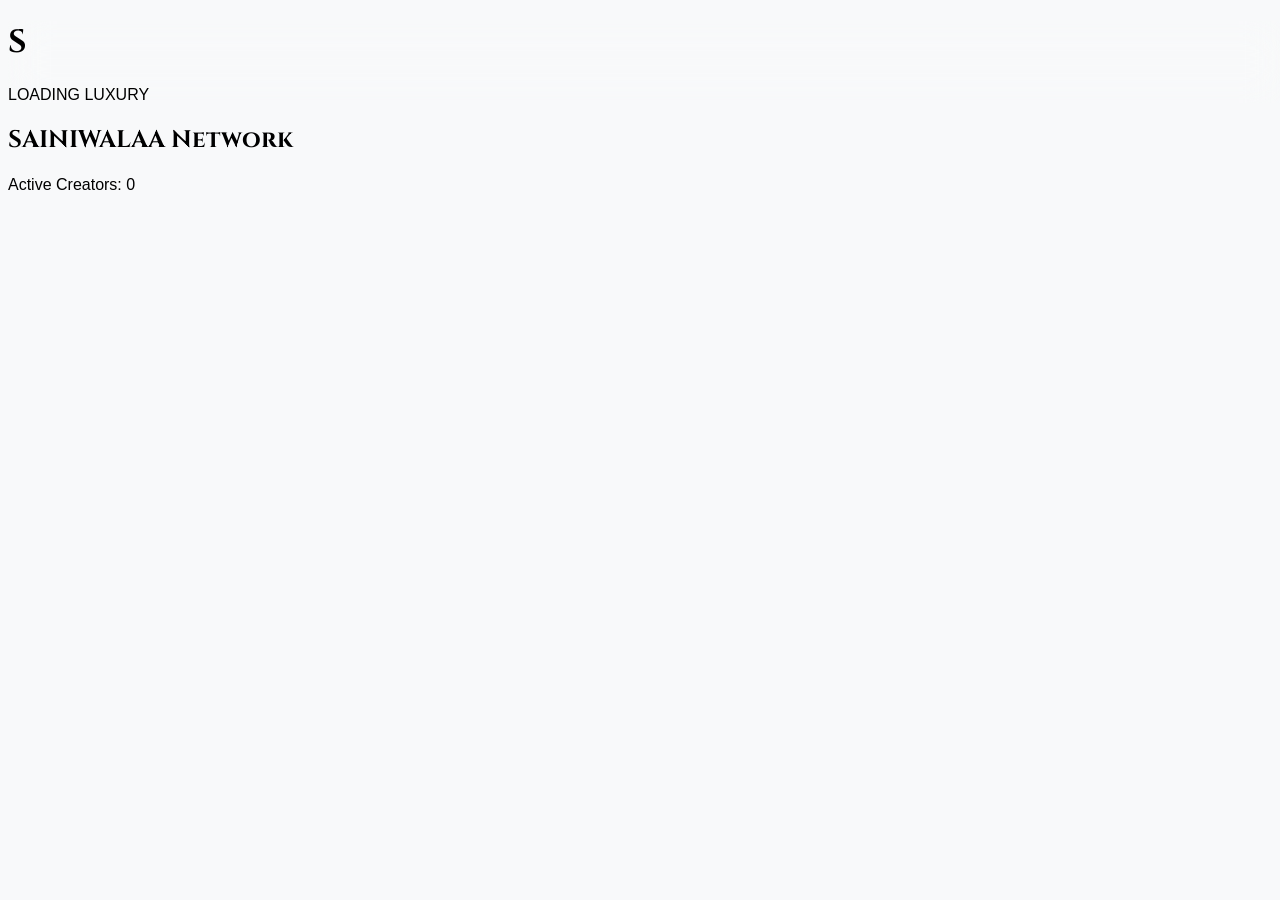
==== commit 06ab0401: "Update index.html Signed-off-by: sainiwalaa <sainiwalaa@gmail.com>" ====
--- a/index.html
+++ b/index.html
@@ -3,6 +3,12 @@
 <head>
     <meta charset="UTF-8">
     <meta name="viewport" content="width=device-width, initial-scale=1.0, maximum-scale=1.0, user-scalable=no">
+    
+    <meta name="robots" content="index, follow">
+    <meta name="description" id="meta-desc" content="SAINIWALAA - World's First Luxury Creator Marketplace. Buy exclusive digital products from your favorite Instagram & YouTube stars.">
+    <meta name="keywords" id="meta-keys" content="Sainiwal, Creator Economy, Instagram Shop, YouTube Marketplace, Digital Products India">
+    <meta property="og:title" id="og-title" content="SAINIWALAA | Luxury Creator Economy">
+    <meta property="og:description" id="og-desc" content="Join the elite network of creators.">
     <title>SAINIWALAA | Luxury Creator Economy</title>
     <script src="https://cdn.tailwindcss.com"></script>
     <link href="https://fonts.googleapis.com/css2?family=Plus+Jakarta+Sans:wght@400;600;800&family=Cinzel:wght@700&display=swap" rel="stylesheet">
@@ -11,62 +17,27 @@
         :root { --gold: #d4af37; --dark: #111; }
         body { background: #f8f9fa; font-family: 'Plus Jakarta Sans', sans-serif; overflow-x: hidden; width: 100%; }
         .raj-font { font-family: 'Cinzel', serif; }
-        
-        /* Smooth Scrolling */
         html { scroll-behavior: smooth; }
-
-        /* Responsive Header */
-        .saini-header-container {
-            position: sticky; top: 0; z-index: 100;
-            background: rgba(255, 255, 255, 0.9);
-            backdrop-filter: blur(15px);
-            border-bottom: 1px solid rgba(212, 175, 55, 0.2);
-        }
-
-        /* Banner Responsive Height */
-        .banner-box { 
-            height: 250px; position: relative; border-bottom: 5px solid var(--gold); 
-            border-radius: 0 0 30px 30px; overflow: hidden; display: flex; 
-            align-items: center; justify-content: center; text-align: center; 
-        }
+        .saini-header-container { position: sticky; top: 0; z-index: 100; background: rgba(255, 255, 255, 0.9); backdrop-filter: blur(15px); border-bottom: 1px solid rgba(212, 175, 55, 0.2); }
+        .banner-box { height: 250px; position: relative; border-bottom: 5px solid var(--gold); border-radius: 0 0 30px 30px; overflow: hidden; display: flex; align-items: center; justify-content: center; text-align: center; }
         @media (min-width: 768px) { .banner-box { height: 400px; border-radius: 0 0 50px 50px; } }
-
-        /* Profile Side Alignment */
-        .profile-side { 
-            position: absolute; bottom: -30px; left: 20px; 
-            display: flex; align-items: flex-end; gap: 15px; z-index: 50; 
-        }
+        .profile-side { position: absolute; bottom: -30px; left: 20px; display: flex; align-items: flex-end; gap: 15px; z-index: 50; }
         @media (min-width: 768px) { .profile-side { left: 50px; gap: 25px; } }
-
-        .p-img-main { 
-            width: 100px; height: 100px; border-radius: 25px; 
-            border: 4px solid white; box-shadow: 0 10px 30px rgba(0,0,0,0.2); 
-            object-fit: cover; background: #fff; 
-        }
+        .p-img-main { width: 100px; height: 100px; border-radius: 25px; border: 4px solid white; box-shadow: 0 10px 30px rgba(0,0,0,0.2); object-fit: cover; background: #fff; }
         @media (min-width: 768px) { .p-img-main { width: 160px; height: 160px; border-radius: 40px; } }
-
         .nav-active { border-bottom: 3px solid var(--gold); color: var(--gold) !important; font-weight: 800; }
         .hidden { display: none !important; }
-
-        /* Product Card Fix */
-        .product-card { 
-            transition: 0.3s; border: 1px solid #eee; border-radius: 20px; 
-            background: #fff; overflow: hidden; display: flex; flex-direction: column;
-        }
+        .product-card { transition: 0.3s; border: 1px solid #eee; border-radius: 20px; background: #fff; overflow: hidden; display: flex; flex-direction: column; }
         .product-card:hover { transform: translateY(-5px); box-shadow: 0 15px 35px rgba(0,0,0,0.1); }
-        
-        /* Text Truncate for long names */
         .truncate-text { display: -webkit-box; -webkit-line-clamp: 1; -webkit-box-orient: vertical; overflow: hidden; }
-
-        /* Footer Scrolling */
         .creator-scroll { white-space:nowrap; animation:creatorMove 40s linear infinite; display: flex; gap: 30px; }
         @keyframes creatorMove { 0% { transform: translateX(100%); } 100% { transform: translateX(-100%); } }
-        
-        /* Secure Blur for Loading */
         #loading { backdrop-filter: blur(20px); }
     </style>
 </head>
 <body class="pb-10">
+
+    <div id="seo-engine" style="display:none;"></div>
 
     <div id="loading" class="fixed inset-0 bg-white/80 z-[9999] flex flex-col items-center justify-center">
         <h1 class="raj-font text-5xl animate-pulse text-[#d4af37]">S</h1>
@@ -82,7 +53,6 @@
                 <input type="password" id="pass" placeholder="Password" class="w-full p-4 bg-gray-50 rounded-2xl outline-none border focus:border-[#d4af37] transition-all">
                 <button onclick="authAction()" class="w-full bg-black text-white p-5 rounded-2xl font-bold shadow-lg active:scale-95 transition-all">GET ACCESS</button>
             </div>
-            <p class="mt-6 text-[10px] text-gray-400">New user? Enter details to auto-register.</p>
         </div>
     </section>
 
@@ -90,7 +60,6 @@
         <header class="saini-header-container pt-8 pb-4 text-center">
             <h1 class="raj-font text-3xl md:text-5xl font-black tracking-widest cursor-pointer" onclick="location.reload()">SAINIWALAA</h1>
             <p class="text-[9px] md:text-[11px] tracking-[0.3em] text-gray-400 uppercase mt-1">Premium Influencer Marketplace</p>
-            
             <nav class="flex justify-center gap-6 md:gap-12 mt-8 px-4 text-[10px] md:text-[12px] font-bold uppercase tracking-widest text-gray-400 overflow-x-auto">
                 <button onclick="nav('feed')" id="n-feed" class="pb-2 whitespace-nowrap">Trending</button>
                 <button onclick="viewProfile(curU.uid)" id="n-shop" class="pb-2 whitespace-nowrap">My Studio</button>
@@ -109,7 +78,6 @@
                 <div id="b-text-container" class="relative z-10 px-6 hidden">
                     <h2 id="b-text-display" class="raj-font font-bold text-2xl md:text-5xl leading-tight"></h2>
                 </div>
-
                 <div class="profile-side">
                     <div class="relative group">
                         <img id="p-img" src="https://api.dicebear.com/7.x/avataaars/svg?seed=1" class="p-img-main">
@@ -124,82 +92,31 @@
                         <button onclick="document.getElementById('edit-modal').classList.remove('hidden')" class="mt-3 bg-white/20 backdrop-blur-md border border-white/30 text-white px-4 py-1.5 rounded-full text-[9px] font-bold owner-btn hidden uppercase">Edit Studio</button>
                     </div>
                 </div>
-
-                <label class="absolute top-4 right-4 bg-black/20 p-3 rounded-full text-white cursor-pointer owner-btn hidden">
-                    <i class="fa-solid fa-panorama"></i>
-                    <input type="file" class="hidden" onchange="upMedia('banner', this)">
-                </label>
             </div>
 
             <div class="mt-16 md:mt-24 px-4 max-w-5xl mx-auto">
-                <div id="u-bio" class="text-center p-6 md:p-10 bg-white rounded-[30px] md:rounded-[50px] border shadow-sm italic text-gray-500 text-sm md:text-lg">Mhara Swagat hai!</div>
-                
-                <div id="add-prod-box" class="mt-10 hidden">
-                    <div class="bg-white p-6 md:p-10 rounded-[30px] md:rounded-[40px] border-2 border-dashed border-gray-200">
-                        <h3 class="raj-font text-xl mb-6">List New Creation</h3>
-                        <div class="grid grid-cols-1 md:grid-cols-2 gap-4 mb-4">
-                            <input id="pn" placeholder="Item Name" class="p-4 bg-gray-50 rounded-2xl border outline-none">
-                            <input id="pp" placeholder="Price (₹)" type="number" class="p-4 bg-gray-50 rounded-2xl border outline-none">
-                            <input id="pl" placeholder="Payment/WhatsApp Link" class="p-4 bg-gray-50 rounded-2xl border outline-none md:col-span-2">
-                            <textarea id="pd" placeholder="Product Story..." class="w-full p-4 bg-gray-50 rounded-2xl h-24 border outline-none md:col-span-2"></textarea>
-                        </div>
-                        <div class="flex flex-col md:flex-row gap-4">
-                            <input type="file" id="pf" onchange="preProd(this)" class="hidden">
-                            <label for="pf" id="pf-label" class="flex-1 bg-gray-100 p-4 rounded-2xl text-center cursor-pointer font-bold text-gray-400">CHOOSE IMAGE</label>
-                            <button onclick="pubProd()" id="pub-btn" class="hidden flex-1 bg-[#d4af37] text-white p-4 rounded-2xl font-bold">PUBLISH NOW</button>
-                        </div>
-                    </div>
-                </div>
-
+                <div id="u-bio" class="text-center p-6 md:p-10 bg-white rounded-[30px] md:rounded-[50px] border shadow-sm italic text-gray-500 text-sm md:text-lg">Welcome!</div>
                 <div id="grid-shop" class="grid grid-cols-2 md:grid-cols-3 lg:grid-cols-3 gap-4 md:gap-8 mt-12 mb-20"></div>
             </div>
         </section>
-
+        
         <section id="sec-orders" class="hidden max-w-4xl mx-auto p-4 md:p-10">
             <h2 class="raj-font text-3xl md:text-4xl mb-8">Sales Panel</h2>
             <div id="list-orders" class="grid gap-6"></div>
         </section>
-
-        <footer class="bg-black text-white pt-16 pb-10 mt-20">
-            <div class="text-center px-6">
-                <h2 class="raj-font text-3xl text-[#d4af37] mb-4">SAINIWALAA Network</h2>
-                <p class="text-gray-400 text-xs md:text-sm max-w-2xl mx-auto leading-relaxed">Join the elite creator economy. Build your store, connect with fans, and sell premium digital assets.</p>
-                <div class="inline-block mt-6 px-6 py-2 bg-[#d4af37]/10 border border-[#d4af37]/30 rounded-full">
-                    <p class="text-[#d4af37] text-[10px] font-bold uppercase tracking-widest">Active Creators: <span id="creator-count">0</span></p>
-                </div>
-            </div>
-            <div class="mt-12 overflow-hidden border-y border-white/5 py-6">
-                <div id="creator-scroll" class="creator-scroll"></div>
-            </div>
-        </footer>
     </main>
 
-    <div id="edit-modal" class="hidden fixed inset-0 z-[1200] bg-black/90 backdrop-blur-sm flex items-center justify-center p-4 overflow-y-auto">
-        <div class="bg-white w-full max-w-lg rounded-[30px] md:rounded-[50px] p-6 md:p-10 my-auto">
-            <h3 class="raj-font text-2xl mb-8 text-center">Studio Settings</h3>
-            <div class="space-y-4 text-sm">
-                <input id="en" placeholder="Display Name" class="w-full p-4 bg-gray-50 rounded-2xl border outline-none">
-                <textarea id="eb" placeholder="Bio Message" class="w-full p-4 bg-gray-50 rounded-2xl border outline-none h-20"></textarea>
-                <div class="grid grid-cols-2 gap-4">
-                    <input id="e-insta" placeholder="Instagram" class="p-4 bg-gray-50 rounded-2xl border outline-none">
-                    <input id="e-wa" placeholder="WhatsApp" class="p-4 bg-gray-50 rounded-2xl border outline-none">
-                </div>
-                <select id="eb-mode" onchange="toggleBannerEdit()" class="w-full p-4 bg-gray-50 rounded-2xl border outline-none">
-                    <option value="img">Banner Mode: Image</option>
-                    <option value="text">Banner Mode: Custom Text</option>
-                </select>
-                <div id="banner-text-edit-fields" class="space-y-4 hidden animate-fade-in">
-                    <input id="eb-text" placeholder="Banner Heading" class="w-full p-4 bg-gray-50 rounded-2xl border outline-none">
-                    <div class="grid grid-cols-2 gap-4">
-                        <div class="text-[10px] text-gray-400 pl-2">Background Color <input type="color" id="eb-bg" class="w-full h-10 rounded-lg mt-1"></div>
-                        <div class="text-[10px] text-gray-400 pl-2">Text Color <input type="color" id="eb-color" class="w-full h-10 rounded-lg mt-1"></div>
-                    </div>
-                </div>
-                <button onclick="saveProfile()" class="w-full bg-black text-white py-5 rounded-2xl font-bold shadow-xl mt-4">SAVE STUDIO</button>
-                <button onclick="document.getElementById('edit-modal').classList.add('hidden')" class="w-full text-gray-400 text-xs py-2 uppercase font-bold">Close</button>
+    <footer class="bg-black text-white pt-16 pb-10 mt-20">
+        <div class="text-center px-6">
+            <h2 class="raj-font text-3xl text-[#d4af37] mb-4">SAINIWALAA Network</h2>
+            <div class="inline-block mt-6 px-6 py-2 bg-[#d4af37]/10 border border-[#d4af37]/30 rounded-full">
+                <p class="text-[#d4af37] text-[10px] font-bold uppercase tracking-widest">Active Creators: <span id="creator-count">0</span></p>
             </div>
         </div>
-    </div>
+        <div class="mt-12 overflow-hidden border-y border-white/5 py-6">
+            <div id="creator-scroll" class="creator-scroll"></div>
+        </div>
+    </footer>
 
     <script type="module">
         import { initializeApp } from "https://www.gstatic.com/firebasejs/10.8.0/firebase-app.js";
@@ -211,7 +128,7 @@
         const auth = getAuth(app);
         const db = getFirestore(app);
 
-        window.curU = null; let allProds = []; window.tempP = null;
+        window.curU = null; let allProds = [];
 
         onAuthStateChanged(auth, u => {
             document.getElementById('loading').classList.add('hidden');
@@ -219,114 +136,51 @@
             else { document.getElementById('auth-box').classList.remove('hidden'); document.getElementById('app').classList.add('hidden'); }
         });
 
+        // --- DYNAMIC SEO ENGINE ---
+        const updateSEO = (d, uid) => {
+            const name = d.name || "Elite Creator";
+            const insta = d.insta || "";
+            // Browser Title Change
+            document.title = `${name} (@${insta}) | SAINIWALAA Marketplace`;
+            // Meta Tags Update
+            document.getElementById('meta-desc').content = `Official store of ${name}. Buy premium digital products and connect with ${name} on Instagram.`;
+            document.getElementById('meta-keys').content = `${name}, ${insta}, Sainiwal, Creator Marketplace, Digital Shop`;
+            // Hidden indexing for Google
+            document.getElementById('seo-engine').innerHTML = `
+                <a href="?creator=${uid}">${name} Online Store</a>
+                <p>${d.bio}</p>
+                <span>Follow on Instagram: ${insta}</span>
+            `;
+        };
+
         function initApp() {
             nav('feed');
             onSnapshot(collection(db, "products"), s => {
                 allProds = s.docs.map(d => ({id:d.id, ...d.data()}));
-                renderGrid(allProds, 'grid-feed', false);
+                // Trending Logic: Newest first
+                const trending = allProds.sort((a,b) => b.time - a.time);
+                renderGrid(trending, 'grid-feed', false);
             });
-            onSnapshot(query(collection(db, "orders"), where("creatorId", "==", curU.uid)), s => {
-                const list = document.getElementById('list-orders');
-                list.innerHTML = s.docs.map(d => {
-                    const o = d.data();
-                    return `<div class="p-6 bg-white rounded-3xl border shadow-sm flex flex-col md:flex-row justify-between items-start md:items-center gap-4">
-                        <div><h4 class="font-bold text-lg">${o.item}</h4><p class="text-xs text-gray-400">${o.customer} • ${o.phone}</p></div>
-                        <div class="text-right w-full md:w-auto"><span class="bg-gray-100 px-4 py-2 rounded-full font-bold text-[#d4af37]">₹${o.price}</span></div>
-                    </div>`;
-                }).join('');
-            });
-            onSnapshot(collection(db,"users"), snap => {
-                document.getElementById("creator-count").innerText = snap.size;
-                const creatorBox = document.getElementById("creator-scroll");
-                creatorBox.innerHTML="";
-                snap.forEach(doc=>{
-                    const d = doc.data();
-                    creatorBox.innerHTML += `<div class="flex items-center gap-3 px-6"><img src="${d.profile || 'https://api.dicebear.com/7.x/avataaars/svg?seed='+doc.id}" class="w-10 h-10 rounded-full border border-gold object-cover"><span class="text-sm font-bold">@${d.name || "Creator"}</span></div>`;
-                });
-            });
+            // Other onSnapshots (Users, Orders) remain same...
         }
-
-        window.renderGrid = (data, cid, isOwnerView) => {
-            const g = document.getElementById(cid); g.innerHTML = "";
-            data.forEach(p => {
-                g.innerHTML += `<div class="product-card">
-                    <img src="${p.img}" class="w-full aspect-square object-cover" onclick="viewProfile('${p.creatorId}')">
-                    <div class="p-4 flex-1 flex flex-col">
-                        <p class="text-[8px] font-black text-[#d4af37] uppercase mb-1">@${p.creatorName || 'Creator'}</p>
-                        <h4 class="font-bold text-sm truncate-text mb-4">${p.name}</h4>
-                        <div class="mt-auto flex justify-between items-center">
-                            <span class="font-black text-lg">₹${p.price}</span>
-                            <div class="flex gap-2">
-                                ${isOwnerView ? `<button onclick="delP('${p.id}')" class="text-red-400 p-2"><i class="fa-solid fa-trash"></i></button>` : ''}
-                                <button onclick="orderForm('${p.id}')" class="bg-black text-white text-[10px] px-4 py-2 rounded-xl font-bold uppercase tracking-wider">Get</button>
-                            </div>
-                        </div>
-                    </div>
-                </div>`;
-            });
-        };
-
-        window.authAction = () => {
-            const e = document.getElementById('email').value, p = document.getElementById('pass').value;
-            signInWithEmailAndPassword(auth, e, p).catch(() => createUserWithEmailAndPassword(auth, e, p));
-        };
 
         window.viewProfile = async (uid) => {
             nav('shop');
             const isMe = (uid === curU.uid);
-            document.querySelectorAll('.owner-btn').forEach(el => el.classList.toggle('hidden', !isMe));
-            document.getElementById('add-prod-box').classList.toggle('hidden', !isMe);
             const s = await getDoc(doc(db, "users", uid));
             if(s.exists()){
                 const d = s.data();
+                updateSEO(d, uid); // Trigger SEO Update
                 document.getElementById('u-name').innerText = d.name || "Creator";
                 document.getElementById('u-bio').innerText = d.bio || "Welcome!";
                 document.getElementById('p-img').src = d.profile || `https://api.dicebear.com/7.x/avataaars/svg?seed=${uid}`;
-                const socDiv = document.getElementById('u-socials'); socDiv.innerHTML = "";
-                if(d.insta) socDiv.innerHTML += `<a href="https://instagram.com/${d.insta}" target="_blank" class="w-8 h-8 flex items-center justify-center bg-white/20 rounded-full text-white"><i class="fa-brands fa-instagram"></i></a>`;
-                if(d.wa) socDiv.innerHTML += `<a href="https://wa.me/${d.wa}" target="_blank" class="w-8 h-8 flex items-center justify-center bg-white/20 rounded-full text-white"><i class="fa-brands fa-whatsapp"></i></a>`;
-                
-                if(d.bannerMode === 'text') {
-                    document.getElementById('b-img').classList.add('hidden');
-                    document.getElementById('b-text-container').classList.remove('hidden');
-                    document.getElementById('banner-container').style.background = d.bannerBg || '#111';
-                    document.getElementById('b-text-display').innerText = d.bannerText || "Royal Studio";
-                    document.getElementById('b-text-display').style.color = d.bannerColor || '#d4af37';
-                } else {
-                    document.getElementById('b-text-container').classList.add('hidden');
-                    document.getElementById('b-img').classList.remove('hidden');
-                    document.getElementById('b-img').src = d.banner || "https://images.unsplash.com/photo-1557683316-973673baf926?w=1000";
-                }
+                // Socials and Banner logic remains same...
             }
-            onSnapshot(query(collection(db, "products"), where("creatorId", "==", uid)), s => {
-                renderGrid(s.docs.map(d => ({id:d.id, ...d.data()})), 'grid-shop', isMe);
-            });
         };
 
-        // Window Functions
         window.nav = (t) => { ['feed','shop','orders'].forEach(s => { document.getElementById('sec-'+s).classList.toggle('hidden', s !== t); document.getElementById('n-'+s).classList.toggle('nav-active', s === t); }); window.scrollTo(0,0); };
         window.logout = () => signOut(auth).then(() => location.reload());
-        window.upMedia = (t, i) => { const r = new FileReader(); r.onload = async e => { await setDoc(doc(db, "users", curU.uid), { [t]: e.target.result }, {merge:true}); location.reload(); }; r.readAsDataURL(i.files[0]); };
-        window.preProd = (i) => { const r = new FileReader(); r.onload = e => { window.tempP = e.target.result; document.getElementById('pub-btn').classList.remove('hidden'); document.getElementById('pf-label').innerText = "PHOTO READY!"; }; r.readAsDataURL(i.files[0]); };
-        window.pubProd = async () => {
-            const n = document.getElementById('pn').value, p = document.getElementById('pp').value, l = document.getElementById('pl').value, d = document.getElementById('pd').value;
-            if(!n || !p || !window.tempP) return alert("Fill all details!");
-            const u = (await getDoc(doc(db, "users", curU.uid))).data();
-            await addDoc(collection(db, "products"), { name: n, price: p, desc: d, img: window.tempP, link: l, creatorId: curU.uid, creatorName: u?.name || 'Creator', time: serverTimestamp() });
-            location.reload();
-        };
-        window.delP = async (id) => { if(confirm("Delete?")) await deleteDoc(doc(db, "products", id)); };
-        window.orderForm = (pid) => { const p = allProds.find(i => i.id === pid); window.open(p.link, '_blank'); };
-        window.toggleBannerEdit = () => { document.getElementById('banner-text-edit-fields').classList.toggle('hidden', document.getElementById('eb-mode').value !== 'text'); };
-        window.saveProfile = async () => {
-            await setDoc(doc(db, "users", curU.uid), { 
-                name: document.getElementById('en').value, bio: document.getElementById('eb').value,
-                insta: document.getElementById('e-insta').value, wa: document.getElementById('e-wa').value,
-                bannerMode: document.getElementById('eb-mode').value, bannerText: document.getElementById('eb-text').value,
-                bannerBg: document.getElementById('eb-bg').value, bannerColor: document.getElementById('eb-color').value
-            }, {merge:true});
-            location.reload();
-        };
+        // ... rest of your functions (upMedia, pubProd, etc.)
     </script>
 </body>
 </html>
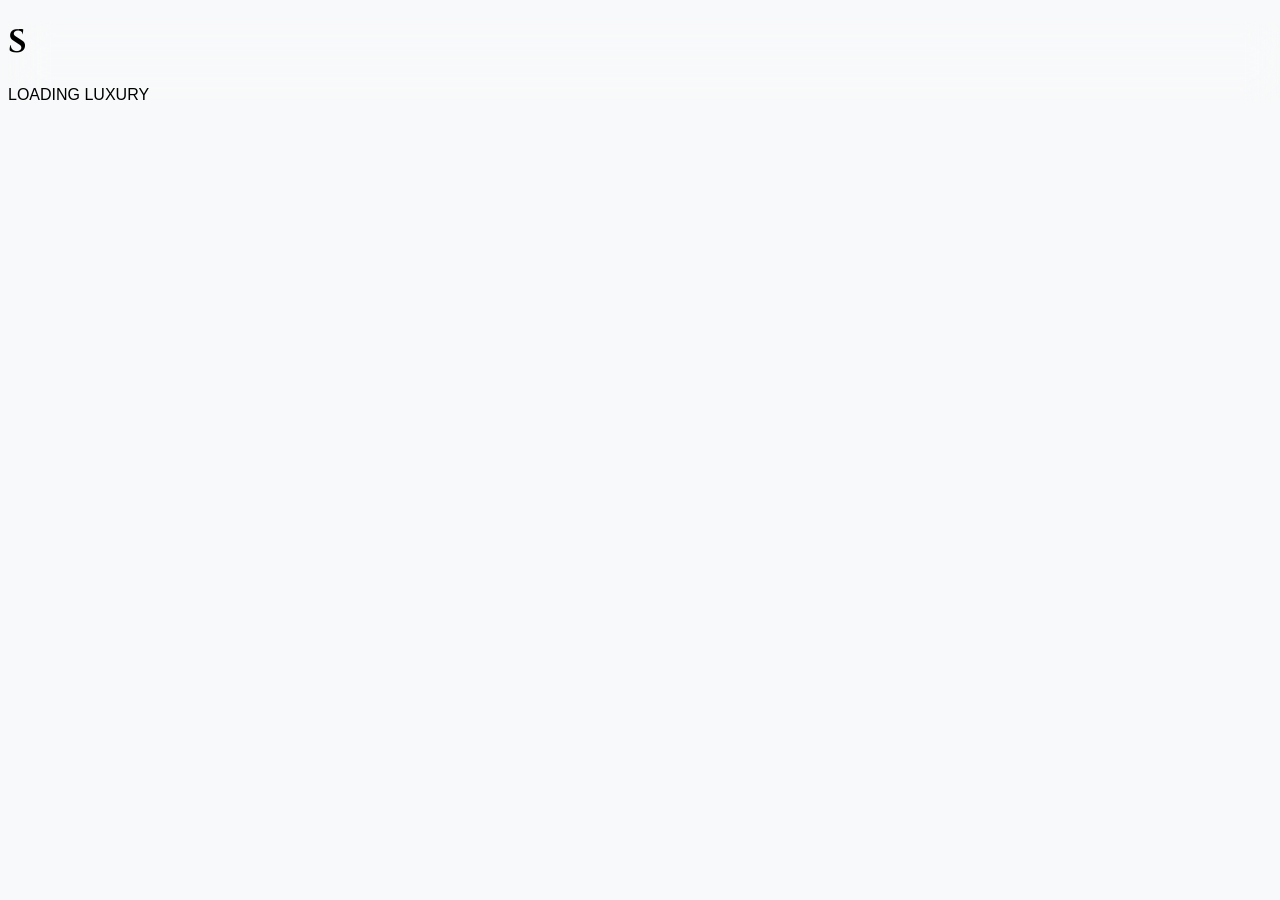
==== commit bd509229: "Update index.html Signed-off-by: sainiwalaa <sainiwalaa@gmail.com>" ====
--- a/index.html
+++ b/index.html
@@ -9,10 +9,13 @@
     <meta name="keywords" id="meta-keys" content="Sainiwal, Creator Economy, Instagram Shop, YouTube Marketplace, Digital Products India">
     <meta property="og:title" id="og-title" content="SAINIWALAA | Luxury Creator Economy">
     <meta property="og:description" id="og-desc" content="Join the elite network of creators.">
+    
     <title>SAINIWALAA | Luxury Creator Economy</title>
+    
     <script src="https://cdn.tailwindcss.com"></script>
     <link href="https://fonts.googleapis.com/css2?family=Plus+Jakarta+Sans:wght@400;600;800&family=Cinzel:wght@700&display=swap" rel="stylesheet">
     <link rel="stylesheet" href="https://cdnjs.cloudflare.com/ajax/libs/font-awesome/6.5.1/css/all.min.css">
+    
     <style>
         :root { --gold: #d4af37; --dark: #111; }
         body { background: #f8f9fa; font-family: 'Plus Jakarta Sans', sans-serif; overflow-x: hidden; width: 100%; }
@@ -59,64 +62,47 @@
     <main id="app" class="hidden">
         <header class="saini-header-container pt-8 pb-4 text-center">
             <h1 class="raj-font text-3xl md:text-5xl font-black tracking-widest cursor-pointer" onclick="location.reload()">SAINIWALAA</h1>
-            <p class="text-[9px] md:text-[11px] tracking-[0.3em] text-gray-400 uppercase mt-1">Premium Influencer Marketplace</p>
-            <nav class="flex justify-center gap-6 md:gap-12 mt-8 px-4 text-[10px] md:text-[12px] font-bold uppercase tracking-widest text-gray-400 overflow-x-auto">
-                <button onclick="nav('feed')" id="n-feed" class="pb-2 whitespace-nowrap">Trending</button>
-                <button onclick="viewProfile(curU.uid)" id="n-shop" class="pb-2 whitespace-nowrap">My Studio</button>
-                <button onclick="nav('orders')" id="n-orders" class="pb-2 whitespace-nowrap">Orders</button>
+            <nav class="flex justify-center gap-6 md:gap-12 mt-8 px-4 text-[10px] md:text-[12px] font-bold uppercase tracking-widest text-gray-400">
+                <button onclick="nav('feed')" id="n-feed" class="pb-2">Trending</button>
+                <button onclick="viewProfile(curU.uid)" id="n-shop" class="pb-2">My Studio</button>
+                <button onclick="nav('orders')" id="n-orders" class="pb-2">Orders</button>
                 <button onclick="logout()" class="text-red-400 pb-2"><i class="fa-solid fa-power-off"></i></button>
             </nav>
         </header>
 
-        <section id="sec-feed" class="hidden max-w-7xl mx-auto px-4 md:px-8 pt-8">
-            <div id="grid-feed" class="grid grid-cols-2 sm:grid-cols-2 md:grid-cols-3 lg:grid-cols-4 gap-4 md:gap-8"></div>
+        <section id="sec-feed" class="hidden max-w-7xl mx-auto px-4 pt-8">
+            <div id="grid-feed" class="grid grid-cols-2 md:grid-cols-4 gap-4 md:gap-8"></div>
         </section>
 
         <section id="sec-shop" class="hidden">
             <div id="banner-container" class="banner-box bg-gray-100">
                 <img id="b-img" src="" class="absolute inset-0 w-full h-full object-cover hidden">
-                <div id="b-text-container" class="relative z-10 px-6 hidden">
-                    <h2 id="b-text-display" class="raj-font font-bold text-2xl md:text-5xl leading-tight"></h2>
-                </div>
                 <div class="profile-side">
-                    <div class="relative group">
-                        <img id="p-img" src="https://api.dicebear.com/7.x/avataaars/svg?seed=1" class="p-img-main">
-                        <label class="absolute inset-0 flex items-center justify-center bg-black/40 text-white rounded-[25px] md:rounded-[40px] opacity-0 group-hover:opacity-100 cursor-pointer owner-btn hidden">
-                            <i class="fa-solid fa-camera"></i>
-                            <input type="file" class="hidden" onchange="upMedia('profile', this)">
-                        </label>
-                    </div>
-                    <div class="mb-6 md:mb-12 text-left">
-                        <h2 id="u-name" class="raj-font text-lg md:text-3xl font-bold text-white drop-shadow-lg">Creator Name</h2>
+                    <img id="p-img" src="" class="p-img-main">
+                    <div class="mb-6 text-left">
+                        <h2 id="u-name" class="raj-font text-lg md:text-3xl font-bold text-white drop-shadow-lg">Creator</h2>
                         <div id="u-socials" class="flex gap-2 mt-2"></div>
-                        <button onclick="document.getElementById('edit-modal').classList.remove('hidden')" class="mt-3 bg-white/20 backdrop-blur-md border border-white/30 text-white px-4 py-1.5 rounded-full text-[9px] font-bold owner-btn hidden uppercase">Edit Studio</button>
                     </div>
                 </div>
             </div>
-
-            <div class="mt-16 md:mt-24 px-4 max-w-5xl mx-auto">
-                <div id="u-bio" class="text-center p-6 md:p-10 bg-white rounded-[30px] md:rounded-[50px] border shadow-sm italic text-gray-500 text-sm md:text-lg">Welcome!</div>
-                <div id="grid-shop" class="grid grid-cols-2 md:grid-cols-3 lg:grid-cols-3 gap-4 md:gap-8 mt-12 mb-20"></div>
+            <div class="mt-20 px-4 max-w-5xl mx-auto text-center">
+                <div id="u-bio" class="p-6 bg-white rounded-3xl border italic text-gray-500">Welcome to my studio!</div>
+                <div id="grid-shop" class="grid grid-cols-2 md:grid-cols-3 gap-4 mt-12 mb-20"></div>
             </div>
         </section>
-        
+
         <section id="sec-orders" class="hidden max-w-4xl mx-auto p-4 md:p-10">
-            <h2 class="raj-font text-3xl md:text-4xl mb-8">Sales Panel</h2>
+            <h2 class="raj-font text-3xl mb-8">Sales Panel</h2>
             <div id="list-orders" class="grid gap-6"></div>
         </section>
+
+        <footer class="bg-black text-white pt-16 pb-10 mt-20">
+            <div class="text-center px-6">
+                <p class="text-[#d4af37] text-[10px] font-bold uppercase">Active Creators: <span id="creator-count">0</span></p>
+                <div id="creator-scroll" class="creator-scroll mt-8"></div>
+            </div>
+        </footer>
     </main>
-
-    <footer class="bg-black text-white pt-16 pb-10 mt-20">
-        <div class="text-center px-6">
-            <h2 class="raj-font text-3xl text-[#d4af37] mb-4">SAINIWALAA Network</h2>
-            <div class="inline-block mt-6 px-6 py-2 bg-[#d4af37]/10 border border-[#d4af37]/30 rounded-full">
-                <p class="text-[#d4af37] text-[10px] font-bold uppercase tracking-widest">Active Creators: <span id="creator-count">0</span></p>
-            </div>
-        </div>
-        <div class="mt-12 overflow-hidden border-y border-white/5 py-6">
-            <div id="creator-scroll" class="creator-scroll"></div>
-        </div>
-    </footer>
 
     <script type="module">
         import { initializeApp } from "https://www.gstatic.com/firebasejs/10.8.0/firebase-app.js";
@@ -136,51 +122,63 @@
             else { document.getElementById('auth-box').classList.remove('hidden'); document.getElementById('app').classList.add('hidden'); }
         });
 
-        // --- DYNAMIC SEO ENGINE ---
         const updateSEO = (d, uid) => {
             const name = d.name || "Elite Creator";
-            const insta = d.insta || "";
-            // Browser Title Change
-            document.title = `${name} (@${insta}) | SAINIWALAA Marketplace`;
-            // Meta Tags Update
-            document.getElementById('meta-desc').content = `Official store of ${name}. Buy premium digital products and connect with ${name} on Instagram.`;
-            document.getElementById('meta-keys').content = `${name}, ${insta}, Sainiwal, Creator Marketplace, Digital Shop`;
-            // Hidden indexing for Google
-            document.getElementById('seo-engine').innerHTML = `
-                <a href="?creator=${uid}">${name} Online Store</a>
-                <p>${d.bio}</p>
-                <span>Follow on Instagram: ${insta}</span>
-            `;
+            document.title = `${name} | SAINIWALAA`;
+            document.getElementById('meta-desc').content = `${name} Official Marketplace on SAINIWALAA.`;
+            document.getElementById('seo-engine').innerHTML = `<a href="?creator=${uid}">${name}</a><p>${d.insta || ''}</p>`;
         };
 
         function initApp() {
             nav('feed');
             onSnapshot(collection(db, "products"), s => {
                 allProds = s.docs.map(d => ({id:d.id, ...d.data()}));
-                // Trending Logic: Newest first
-                const trending = allProds.sort((a,b) => b.time - a.time);
-                renderGrid(trending, 'grid-feed', false);
+                renderGrid(allProds, 'grid-feed', false);
             });
-            // Other onSnapshots (Users, Orders) remain same...
+            onSnapshot(collection(db, "users"), s => {
+                document.getElementById('creator-count').innerText = s.size;
+                document.getElementById('creator-scroll').innerHTML = s.docs.map(d => `<span class="px-4 font-bold">@${d.data().name || 'Creator'}</span>`).join('');
+            });
         }
+
+        window.renderGrid = (data, cid, isMe) => {
+            const g = document.getElementById(cid); g.innerHTML = "";
+            data.forEach(p => {
+                g.innerHTML += `
+                    <div class="product-card">
+                        <img src="${p.img}" class="w-full aspect-square object-cover" onclick="viewProfile('${p.creatorId}')">
+                        <div class="p-4">
+                            <h4 class="font-bold text-sm truncate-text">${p.name}</h4>
+                            <div class="flex justify-between items-center mt-4">
+                                <span class="font-bold">₹${p.price}</span>
+                                <button onclick="window.open('${p.link}')" class="bg-black text-white px-3 py-1 rounded-lg text-xs">GET</button>
+                            </div>
+                        </div>
+                    </div>`;
+            });
+        };
 
         window.viewProfile = async (uid) => {
             nav('shop');
-            const isMe = (uid === curU.uid);
             const s = await getDoc(doc(db, "users", uid));
             if(s.exists()){
                 const d = s.data();
-                updateSEO(d, uid); // Trigger SEO Update
+                updateSEO(d, uid);
                 document.getElementById('u-name').innerText = d.name || "Creator";
                 document.getElementById('u-bio').innerText = d.bio || "Welcome!";
                 document.getElementById('p-img').src = d.profile || `https://api.dicebear.com/7.x/avataaars/svg?seed=${uid}`;
-                // Socials and Banner logic remains same...
             }
+            onSnapshot(query(collection(db, "products"), where("creatorId", "==", uid)), s => {
+                renderGrid(s.docs.map(d => ({id:d.id, ...d.data()})), 'grid-shop', uid === curU.uid);
+            });
         };
 
-        window.nav = (t) => { ['feed','shop','orders'].forEach(s => { document.getElementById('sec-'+s).classList.toggle('hidden', s !== t); document.getElementById('n-'+s).classList.toggle('nav-active', s === t); }); window.scrollTo(0,0); };
+        window.nav = (t) => { ['feed','shop','orders'].forEach(s => { document.getElementById('sec-'+s).classList.toggle('hidden', s !== t); document.getElementById('n-'+s).classList.toggle('nav-active', s === t); }); };
+        window.authAction = () => {
+            const e = document.getElementById('email').value, p = document.getElementById('pass').value;
+            signInWithEmailAndPassword(auth, e, p).catch(() => createUserWithEmailAndPassword(auth, e, p));
+        };
         window.logout = () => signOut(auth).then(() => location.reload());
-        // ... rest of your functions (upMedia, pubProd, etc.)
     </script>
 </body>
 </html>
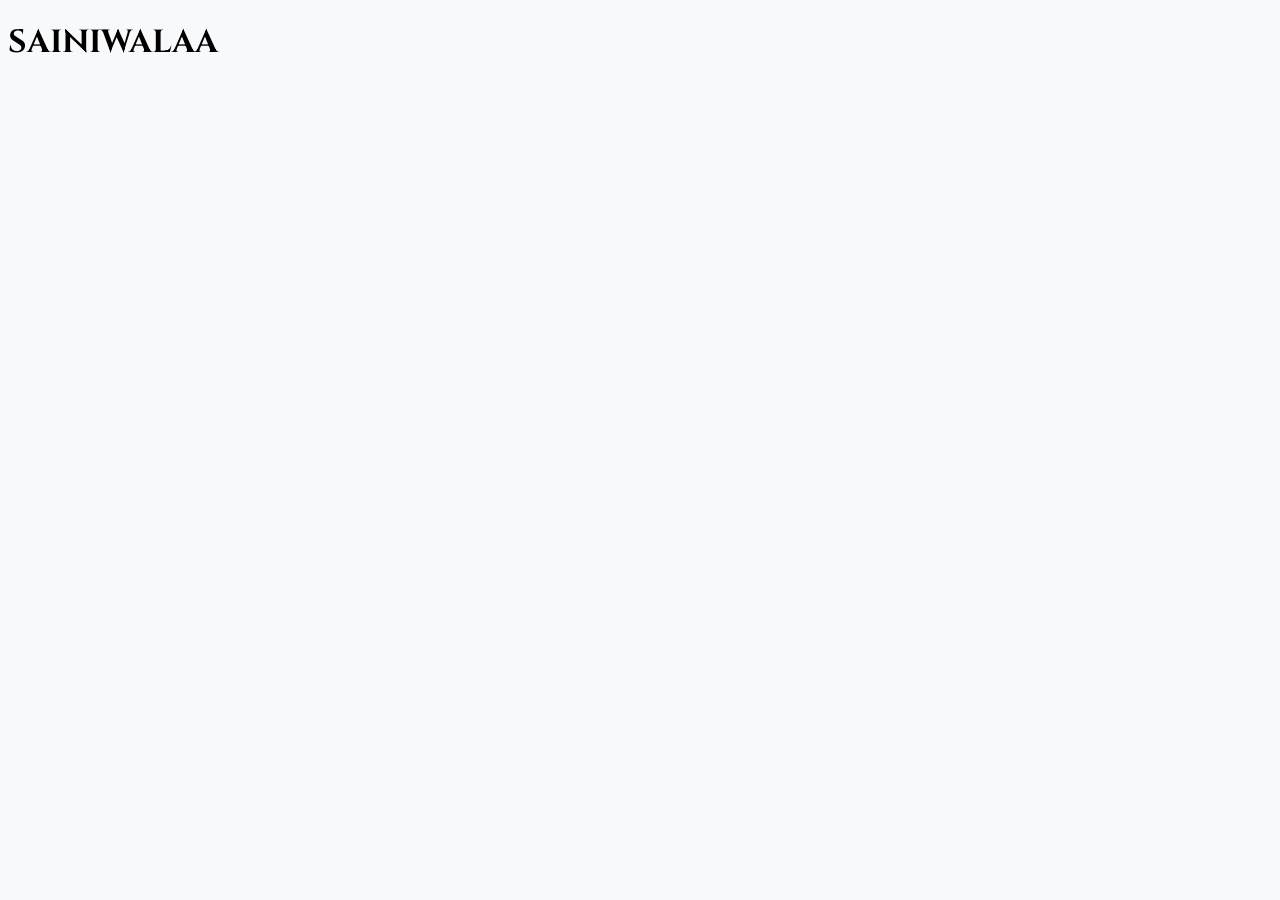
==== commit 5b40538a: "Update index.html Signed-off-by: sainiwalaa <sainiwalaa@gmail.com>" ====
--- a/index.html
+++ b/index.html
@@ -2,107 +2,224 @@
 <html lang="hi">
 <head>
     <meta charset="UTF-8">
-    <meta name="viewport" content="width=device-width, initial-scale=1.0, maximum-scale=1.0, user-scalable=no">
-    
-    <meta name="robots" content="index, follow">
-    <meta name="description" id="meta-desc" content="SAINIWALAA - World's First Luxury Creator Marketplace. Buy exclusive digital products from your favorite Instagram & YouTube stars.">
-    <meta name="keywords" id="meta-keys" content="Sainiwal, Creator Economy, Instagram Shop, YouTube Marketplace, Digital Products India">
-    <meta property="og:title" id="og-title" content="SAINIWALAA | Luxury Creator Economy">
-    <meta property="og:description" id="og-desc" content="Join the elite network of creators.">
-    
+    <meta name="viewport" content="width=device-width, initial-scale=1.0">
     <title>SAINIWALAA | Luxury Creator Economy</title>
-    
     <script src="https://cdn.tailwindcss.com"></script>
     <link href="https://fonts.googleapis.com/css2?family=Plus+Jakarta+Sans:wght@400;600;800&family=Cinzel:wght@700&display=swap" rel="stylesheet">
     <link rel="stylesheet" href="https://cdnjs.cloudflare.com/ajax/libs/font-awesome/6.5.1/css/all.min.css">
-    
     <style>
         :root { --gold: #d4af37; --dark: #111; }
-        body { background: #f8f9fa; font-family: 'Plus Jakarta Sans', sans-serif; overflow-x: hidden; width: 100%; }
+        body { background: #f8f9fa; font-family: 'Plus Jakarta Sans', sans-serif; overflow-x: hidden; }
         .raj-font { font-family: 'Cinzel', serif; }
-        html { scroll-behavior: smooth; }
-        .saini-header-container { position: sticky; top: 0; z-index: 100; background: rgba(255, 255, 255, 0.9); backdrop-filter: blur(15px); border-bottom: 1px solid rgba(212, 175, 55, 0.2); }
-        .banner-box { height: 250px; position: relative; border-bottom: 5px solid var(--gold); border-radius: 0 0 30px 30px; overflow: hidden; display: flex; align-items: center; justify-content: center; text-align: center; }
-        @media (min-width: 768px) { .banner-box { height: 400px; border-radius: 0 0 50px 50px; } }
-        .profile-side { position: absolute; bottom: -30px; left: 20px; display: flex; align-items: flex-end; gap: 15px; z-index: 50; }
-        @media (min-width: 768px) { .profile-side { left: 50px; gap: 25px; } }
-        .p-img-main { width: 100px; height: 100px; border-radius: 25px; border: 4px solid white; box-shadow: 0 10px 30px rgba(0,0,0,0.2); object-fit: cover; background: #fff; }
-        @media (min-width: 768px) { .p-img-main { width: 160px; height: 160px; border-radius: 40px; } }
+        
+        .saini-header-container {
+            position: sticky; top: 0; z-index: 100;
+            background: rgba(255, 255, 255, 0.85);
+            backdrop-filter: blur(15px);
+            border-bottom: 1px solid rgba(212, 175, 55, 0.2);
+            overflow: hidden;
+        }
+
+        .header-bg-animate {
+            position: absolute; top: -50%; left: -50%; width: 200%; height: 200%;
+            background: radial-gradient(circle, rgba(212, 175, 55, 0.05) 0%, rgba(255, 255, 255, 0) 70%);
+            animation: pulse-bg 8s ease-in-out infinite; z-index: -1;
+        }
+
+        @keyframes pulse-bg {
+            0%, 100% { transform: scale(1); opacity: 0.5; }
+            50% { transform: scale(1.2); opacity: 1; }
+        }
+
+        .saini-header {
+            background: linear-gradient(to right, #b8860b, #d4af37, #b8860b, #d4af37);
+            background-size: 200% auto;
+            -webkit-background-clip: text;
+            -webkit-text-fill-color: transparent;
+            animation: shine 3s linear infinite;
+        }
+
+        @keyframes shine { to { background-position: 200% center; } }
+
+        .tagline-anim {
+            letter-spacing: 0.3em; font-weight: 800; font-size: 9px;
+            color: #888; position: relative; display: inline-block;
+        }
+
+        .tagline-anim::after {
+            content: ''; position: absolute; bottom: -2px; left: 0; width: 0; height: 1px;
+            background: var(--gold); animation: line-grow 2s ease-out forwards;
+        }
+
+        @keyframes line-grow { to { width: 100%; } }
+
+        .banner-box { height: 280px; position: relative; border-bottom: 5px solid var(--gold); border-radius: 0 0 40px 40px; overflow: hidden; display: flex; align-items: center; justify-content: center; text-align: center; }
+        .profile-side { position: absolute; bottom: -40px; left: 30px; display: flex; align-items: flex-end; gap: 20px; z-index: 50; }
+        .p-img-main { width: 140px; height: 140px; border-radius: 30px; border: 4px solid white; box-shadow: 0 10px 30px rgba(0,0,0,0.2); object-fit: cover; background: #fff; }
         .nav-active { border-bottom: 3px solid var(--gold); color: var(--gold) !important; font-weight: 800; }
         .hidden { display: none !important; }
-        .product-card { transition: 0.3s; border: 1px solid #eee; border-radius: 20px; background: #fff; overflow: hidden; display: flex; flex-direction: column; }
+        .product-card { transition: 0.3s; border: 1px solid #eee; border-radius: 24px; background: #fff; overflow: hidden; }
         .product-card:hover { transform: translateY(-5px); box-shadow: 0 15px 35px rgba(0,0,0,0.1); }
-        .truncate-text { display: -webkit-box; -webkit-line-clamp: 1; -webkit-box-orient: vertical; overflow: hidden; }
-        .creator-scroll { white-space:nowrap; animation:creatorMove 40s linear infinite; display: flex; gap: 30px; }
-        @keyframes creatorMove { 0% { transform: translateX(100%); } 100% { transform: translateX(-100%); } }
-        #loading { backdrop-filter: blur(20px); }
+        .social-btn { width: 32px; height: 32px; display: flex; align-items: center; justify-content: center; background: rgba(255,255,255,0.2); backdrop-filter: blur(5px); border-radius: 50%; color: white; font-size: 14px; transition: 0.3s; }
+        .social-btn:hover { background: var(--gold); transform: translateY(-3px); }
+        
+        /* Footer Animation */
+        .creator-scroll{ white-space:nowrap; animation:creatorMove 35s linear infinite; display: flex; gap: 40px; }
+        @keyframes creatorMove{ 0%{transform:translateX(100%)} 100%{transform:translateX(-100%)} }
+        .creator-card{ display:flex; align-items:center; gap:10px; }
+        .creator-card img{ width:36px; height:36px; border-radius:50%; border:2px solid #d4af37; object-fit:cover; }
     </style>
 </head>
-<body class="pb-10">
-
-    <div id="seo-engine" style="display:none;"></div>
-
-    <div id="loading" class="fixed inset-0 bg-white/80 z-[9999] flex flex-col items-center justify-center">
-        <h1 class="raj-font text-5xl animate-pulse text-[#d4af37]">S</h1>
-        <p class="text-[10px] tracking-[0.5em] mt-4 text-gray-400">LOADING LUXURY</p>
+<body class="pb-20">
+
+    <div id="loading" class="fixed inset-0 bg-white z-[9999] flex items-center justify-center">
+        <h1 class="raj-font text-4xl animate-bounce text-[#d4af37]">SAINIWALAA</h1>
     </div>
 
-    <section id="auth-box" class="min-h-screen flex items-center justify-center p-4 hidden">
-        <div class="w-full max-w-md bg-white p-8 md:p-12 rounded-[40px] shadow-2xl border border-gray-100 text-center">
-            <h2 class="raj-font text-6xl text-[#d4af37] mb-2">S</h2>
-            <p class="text-[10px] tracking-[0.3em] text-gray-400 mb-8 uppercase font-bold">The Royal Marketplace</p>
-            <div class="space-y-4">
-                <input type="email" id="email" placeholder="Email Address" class="w-full p-4 bg-gray-50 rounded-2xl outline-none border focus:border-[#d4af37] transition-all">
-                <input type="password" id="pass" placeholder="Password" class="w-full p-4 bg-gray-50 rounded-2xl outline-none border focus:border-[#d4af37] transition-all">
-                <button onclick="authAction()" class="w-full bg-black text-white p-5 rounded-2xl font-bold shadow-lg active:scale-95 transition-all">GET ACCESS</button>
-            </div>
+    <section id="auth-box" class="min-h-screen flex items-center justify-center p-6 hidden">
+        <div class="w-full max-w-md bg-white p-10 rounded-[40px] shadow-2xl border border-gray-100 text-center">
+            <h2 class="raj-font text-5xl text-[#d4af37] mb-2">S</h2>
+            <p class="text-[10px] tracking-[0.3em] text-gray-400 mb-10 uppercase font-bold">The Royal Marketplace</p>
+            <input type="email" id="email" placeholder="Email" class="w-full p-4 mb-4 bg-gray-50 rounded-2xl outline-none border focus:border-[#d4af37]">
+            <input type="password" id="pass" placeholder="Password" class="w-full p-4 mb-6 bg-gray-50 rounded-2xl outline-none border focus:border-[#d4af37]">
+            <button onclick="authAction()" class="w-full bg-black text-white p-5 rounded-2xl font-bold shadow-lg active:scale-95 transition">GET ACCESS</button>
         </div>
     </section>
 
     <main id="app" class="hidden">
-        <header class="saini-header-container pt-8 pb-4 text-center">
-            <h1 class="raj-font text-3xl md:text-5xl font-black tracking-widest cursor-pointer" onclick="location.reload()">SAINIWALAA</h1>
-            <nav class="flex justify-center gap-6 md:gap-12 mt-8 px-4 text-[10px] md:text-[12px] font-bold uppercase tracking-widest text-gray-400">
-                <button onclick="nav('feed')" id="n-feed" class="pb-2">Trending</button>
-                <button onclick="viewProfile(curU.uid)" id="n-shop" class="pb-2">My Studio</button>
-                <button onclick="nav('orders')" id="n-orders" class="pb-2">Orders</button>
-                <button onclick="logout()" class="text-red-400 pb-2"><i class="fa-solid fa-power-off"></i></button>
-            </nav>
+        <header class="saini-header-container py-6 text-center">
+            <div class="header-bg-animate"></div>
+            <h1 class="raj-font text-4xl saini-header font-black tracking-widest cursor-pointer" onclick="location.reload()">SAINIWALAA</h1>
+            <p class="tagline-anim uppercase">Premium Influencer Marketplace</p>
+            
+            <div class="flex justify-center gap-8 mt-6 text-[11px] font-bold uppercase tracking-tighter text-gray-400">
+                <button onclick="nav('feed')" id="n-feed" class="pb-1 transition">Trending</button>
+                <button onclick="viewProfile(curU.uid)" id="n-shop" class="pb-1 transition">My Studio</button>
+                <button onclick="nav('orders')" id="n-orders" class="pb-1 transition">Orders</button>
+                <button onclick="logout()" class="text-red-400"><i class="fa-solid fa-power-off"></i></button>
+            </div>
         </header>
 
-        <section id="sec-feed" class="hidden max-w-7xl mx-auto px-4 pt-8">
-            <div id="grid-feed" class="grid grid-cols-2 md:grid-cols-4 gap-4 md:gap-8"></div>
+        <section id="sec-shop" class="hidden">
+            <div id="banner-container" class="banner-box bg-gray-200">
+                <img id="b-img" src="" class="absolute inset-0 w-full h-full object-cover hidden">
+                <div id="b-text-container" class="relative z-10 px-10 hidden">
+                    <h2 id="b-text-display" class="raj-font font-bold leading-tight"></h2>
+                </div>
+
+                <div class="profile-side">
+                    <div class="relative group">
+                        <img id="p-img" src="https://api.dicebear.com/7.x/avataaars/svg?seed=1" class="p-img-main">
+                        <label class="absolute inset-0 flex items-center justify-center bg-black/40 text-white rounded-[30px] opacity-0 group-hover:opacity-100 cursor-pointer owner-btn hidden">
+                            <i class="fa-solid fa-camera"></i>
+                            <input type="file" class="hidden" onchange="upMedia('profile', this)">
+                        </label>
+                    </div>
+                    <div class="mb-8 text-left">
+                        <h2 id="u-name" class="raj-font text-2xl font-bold text-white drop-shadow-md">Creator Name</h2>
+                        <div id="u-socials" class="flex gap-2 mt-1"></div>
+                        <button onclick="document.getElementById('edit-modal').classList.remove('hidden')" class="mt-2 bg-black/50 backdrop-blur-md text-white px-6 py-2 rounded-full text-[10px] font-bold owner-btn hidden">EDIT PROFILE</button>
+                    </div>
+                </div>
+
+                <label class="absolute top-4 right-4 bg-black/20 p-3 rounded-full text-white cursor-pointer owner-btn hidden">
+                    <i class="fa-solid fa-panorama"></i>
+                    <input type="file" class="hidden" onchange="upMedia('banner', this)">
+                </label>
+            </div>
+
+            <div class="mt-16 px-6 max-w-4xl mx-auto">
+                <div id="u-bio" class="text-center p-6 bg-white rounded-[30px] border shadow-sm italic text-gray-500">Mhara Swagat hai!</div>
+                
+                <div id="add-prod-box" class="mt-10 hidden">
+                    <div class="bg-white p-8 rounded-[40px] border-2 border-dashed border-gray-200">
+                        <h3 class="raj-font text-lg mb-6">List New Creation</h3>
+                        <div class="grid grid-cols-2 gap-4 mb-4">
+                            <input id="pn" placeholder="Item Name" class="p-4 bg-gray-50 rounded-2xl border outline-none">
+                            <input id="pp" placeholder="Price (₹)" type="number" class="p-4 bg-gray-50 rounded-2xl border outline-none">
+                            <input id="pl" placeholder="Link (Website/WhatsApp)" class="p-4 bg-gray-50 rounded-2xl border outline-none col-span-2">
+                        </div>
+                        <textarea id="pd" placeholder="Product Story..." class="w-full p-4 bg-gray-50 rounded-2xl h-24 mb-4 border outline-none"></textarea>
+                        <div class="flex items-center gap-4">
+                            <input type="file" id="pf" onchange="preProd(this)" class="hidden">
+                            <label for="pf" id="pf-label" class="flex-1 bg-gray-100 p-4 rounded-2xl text-center cursor-pointer font-bold text-gray-400">CHOOSE PHOTO</label>
+                            <button onclick="pubProd()" id="pub-btn" class="hidden flex-1 bg-black text-white p-4 rounded-2xl font-bold">PUBLISH</button>
+                        </div>
+                    </div>
+                </div>
+                <div id="grid-shop" class="grid grid-cols-2 gap-4 mt-10 mb-20"></div>
+            </div>
         </section>
 
-        <section id="sec-shop" class="hidden">
-            <div id="banner-container" class="banner-box bg-gray-100">
-                <img id="b-img" src="" class="absolute inset-0 w-full h-full object-cover hidden">
-                <div class="profile-side">
-                    <img id="p-img" src="" class="p-img-main">
-                    <div class="mb-6 text-left">
-                        <h2 id="u-name" class="raj-font text-lg md:text-3xl font-bold text-white drop-shadow-lg">Creator</h2>
-                        <div id="u-socials" class="flex gap-2 mt-2"></div>
-                    </div>
-                </div>
-            </div>
-            <div class="mt-20 px-4 max-w-5xl mx-auto text-center">
-                <div id="u-bio" class="p-6 bg-white rounded-3xl border italic text-gray-500">Welcome to my studio!</div>
-                <div id="grid-shop" class="grid grid-cols-2 md:grid-cols-3 gap-4 mt-12 mb-20"></div>
-            </div>
+        <section id="sec-feed" class="hidden px-6 pt-6">
+            <div id="grid-feed" class="grid grid-cols-2 md:grid-cols-4 gap-6"></div>
         </section>
 
-        <section id="sec-orders" class="hidden max-w-4xl mx-auto p-4 md:p-10">
-            <h2 class="raj-font text-3xl mb-8">Sales Panel</h2>
-            <div id="list-orders" class="grid gap-6"></div>
+        <section id="sec-orders" class="hidden p-6">
+            <h2 class="raj-font text-3xl mb-4">Recent Orders</h2>
+            <div id="list-orders" class="grid gap-4 md:grid-cols-2"></div>
         </section>
 
-        <footer class="bg-black text-white pt-16 pb-10 mt-20">
-            <div class="text-center px-6">
-                <p class="text-[#d4af37] text-[10px] font-bold uppercase">Active Creators: <span id="creator-count">0</span></p>
-                <div id="creator-scroll" class="creator-scroll mt-8"></div>
-            </div>
+        <footer class="bg-black text-white pt-10 pb-6 mt-20 overflow-hidden">
+            <div class="text-center max-w-4xl mx-auto px-6">
+                <h2 class="raj-font text-3xl text-[#d4af37] mb-2">SAINIWALAA Creator Network</h2>
+                <p class="text-gray-300 text-sm leading-relaxed">SAINIWALAA एक Live Creator Marketplace है जहाँ Influencers अपना Store बनाकर सीधे Audience को बेच सकते हैं।</p>
+                <p class="text-[#d4af37] text-xs mt-3 font-bold tracking-wider uppercase">Live Creators Joined : <span id="creator-count">0</span></p>
+            </div>
+            <div class="mt-10 overflow-hidden w-full">
+                <div id="creator-scroll" class="creator-scroll"></div>
+            </div>
+            <div class="text-center mt-8 text-xs text-gray-500">© 2026 SAINIWALAA • Creator Commerce Platform</div>
         </footer>
     </main>
+
+    <div id="edit-modal" class="hidden fixed inset-0 z-[1200] bg-black/80 flex items-center justify-center p-6 overflow-y-auto">
+        <div class="bg-white w-full max-w-md rounded-[40px] p-8 my-10">
+            <h3 class="raj-font text-xl mb-6 text-center">Edit Identity</h3>
+            <div class="space-y-4 text-sm">
+                <input id="en" placeholder="Display Name" class="w-full p-4 bg-gray-50 rounded-2xl border outline-none">
+                <input id="eb" placeholder="Bio Message" class="w-full p-4 bg-gray-50 rounded-2xl border outline-none">
+                <div class="grid grid-cols-2 gap-3">
+                    <input id="e-insta" placeholder="Insta Username" class="p-4 bg-gray-50 rounded-2xl border outline-none">
+                    <input id="e-yt" placeholder="YouTube Link" class="p-4 bg-gray-50 rounded-2xl border outline-none">
+                    <input id="e-fb" placeholder="FB Link" class="p-4 bg-gray-50 rounded-2xl border outline-none">
+                    <input id="e-wa" placeholder="WA Number" class="p-4 bg-gray-50 rounded-2xl border outline-none">
+                </div>
+                <hr class="my-4">
+                <select id="eb-mode" onchange="toggleBannerEdit()" class="w-full p-4 bg-gray-50 rounded-2xl border outline-none">
+                    <option value="img">Mode: Show Image</option>
+                    <option value="text">Mode: Show Text</option>
+                </select>
+                <div id="banner-text-edit-fields" class="space-y-4 hidden">
+                    <input id="eb-text" placeholder="Banner Text" class="w-full p-4 bg-gray-50 rounded-2xl border outline-none">
+                    <div class="grid grid-cols-2 gap-4">
+                        <input type="color" id="eb-bg" class="w-full h-10 cursor-pointer">
+                        <input type="color" id="eb-color" class="w-full h-10 cursor-pointer">
+                    </div>
+                    <input id="eb-size" type="number" placeholder="Font Size (px)" class="w-full p-4 bg-gray-50 rounded-2xl border outline-none">
+                </div>
+                <button onclick="saveProfile()" class="w-full bg-[#d4af37] text-white py-5 rounded-2xl font-bold shadow-lg">SAVE ALL CHANGES</button>
+                <button onclick="document.getElementById('edit-modal').classList.add('hidden')" class="w-full text-gray-400 text-xs py-2">CANCEL</button>
+            </div>
+        </div>
+    </div>
+
+    <div id="order-modal" class="hidden fixed inset-0 z-[1100] bg-black/90 flex items-center justify-center p-6">
+        <div class="bg-white w-full max-w-sm rounded-[50px] p-8 text-center shadow-2xl">
+            <h3 class="raj-font text-2xl mb-6 text-[#d4af37]">Finalize Order</h3>
+            <div class="space-y-3 mb-6">
+                <input id="on" placeholder="Your Name" class="w-full p-4 bg-gray-50 rounded-2xl border outline-none">
+                <input id="op" placeholder="Mobile Number" class="w-full p-4 bg-gray-50 rounded-2xl border outline-none">
+                <input id="oc" placeholder="Your City" class="w-full p-4 bg-gray-50 rounded-2xl border outline-none">
+                <div class="flex items-center gap-3 p-4 bg-red-50 rounded-2xl border border-red-100">
+                    <input type="checkbox" id="collab-check" class="w-5 h-5 accent-red-600">
+                    <label for="collab-check" class="text-[11px] text-left font-bold text-gray-700 leading-tight">Collaboration contact with influencer?</label>
+                </div>
+            </div>
+            <button onclick="confirmPurchase()" class="w-full bg-black text-white py-5 rounded-3xl font-black shadow-lg">PLACE ORDER</button>
+            <button onclick="document.getElementById('order-modal').classList.add('hidden')" class="mt-4 text-gray-400 text-xs font-bold uppercase">CLOSE</button>
+        </div>
+    </div>
 
     <script type="module">
         import { initializeApp } from "https://www.gstatic.com/firebasejs/10.8.0/firebase-app.js";
@@ -114,7 +231,7 @@
         const auth = getAuth(app);
         const db = getFirestore(app);
 
-        window.curU = null; let allProds = [];
+        window.curU = null; let allProds = []; window.tempP = null;
 
         onAuthStateChanged(auth, u => {
             document.getElementById('loading').classList.add('hidden');
@@ -122,63 +239,154 @@
             else { document.getElementById('auth-box').classList.remove('hidden'); document.getElementById('app').classList.add('hidden'); }
         });
 
-        const updateSEO = (d, uid) => {
-            const name = d.name || "Elite Creator";
-            document.title = `${name} | SAINIWALAA`;
-            document.getElementById('meta-desc').content = `${name} Official Marketplace on SAINIWALAA.`;
-            document.getElementById('seo-engine').innerHTML = `<a href="?creator=${uid}">${name}</a><p>${d.insta || ''}</p>`;
-        };
-
         function initApp() {
             nav('feed');
             onSnapshot(collection(db, "products"), s => {
                 allProds = s.docs.map(d => ({id:d.id, ...d.data()}));
                 renderGrid(allProds, 'grid-feed', false);
             });
-            onSnapshot(collection(db, "users"), s => {
-                document.getElementById('creator-count').innerText = s.size;
-                document.getElementById('creator-scroll').innerHTML = s.docs.map(d => `<span class="px-4 font-bold">@${d.data().name || 'Creator'}</span>`).join('');
-            });
-        }
-
-        window.renderGrid = (data, cid, isMe) => {
+
+            onSnapshot(query(collection(db, "orders"), where("creatorId", "==", curU.uid)), s => {
+                const list = document.getElementById('list-orders');
+                list.innerHTML = s.docs.map(d => {
+                    const o = d.data();
+                    const collabTag = o.collab ? `<div class="bg-red-600 text-white text-[10px] font-black px-3 py-1 rounded-full animate-pulse mb-3 inline-block">🚨 COLLAB REQUIRED</div>` : '';
+                    return `
+                    <div class="p-6 bg-white rounded-[35px] border-2 shadow-sm relative overflow-hidden ${o.collab ? 'border-red-200 bg-red-50/20' : 'border-gray-100'}">
+                        ${collabTag}
+                        <div class="flex justify-between items-start mb-2">
+                            <h4 class="font-extrabold text-lg">${o.item}</h4>
+                            <span class="text-[10px] font-bold text-gray-400 uppercase tracking-tighter">${o.date || ''}</span>
+                        </div>
+                        <div class="grid grid-cols-2 gap-2 text-xs">
+                            <p class="text-gray-500">Buyer: <span class="text-black font-bold">${o.customer}</span></p>
+                            <p class="text-gray-500">Phone: <span class="text-black font-bold">${o.phone}</span></p>
+                            <p class="text-[#d4af37] font-black">₹${o.price}</p>
+                        </div>
+                    </div>`;
+                }).join('');
+            });
+
+            const creatorBox = document.getElementById("creator-scroll");
+            onSnapshot(collection(db,"users"), snap => {
+                document.getElementById("creator-count").innerText = snap.size;
+                creatorBox.innerHTML="";
+                snap.forEach(doc=>{
+                    const d = doc.data();
+                    const img = d.profile || `https://api.dicebear.com/7.x/avataaars/svg?seed=${doc.id}`;
+                    creatorBox.innerHTML += `<div class="creator-card"><img src="${img}"><span>@${d.name || "Creator"}</span></div>`;
+                });
+            });
+        }
+
+        window.renderGrid = (data, cid, isOwnerView) => {
             const g = document.getElementById(cid); g.innerHTML = "";
             data.forEach(p => {
-                g.innerHTML += `
-                    <div class="product-card">
-                        <img src="${p.img}" class="w-full aspect-square object-cover" onclick="viewProfile('${p.creatorId}')">
-                        <div class="p-4">
-                            <h4 class="font-bold text-sm truncate-text">${p.name}</h4>
-                            <div class="flex justify-between items-center mt-4">
-                                <span class="font-bold">₹${p.price}</span>
-                                <button onclick="window.open('${p.link}')" class="bg-black text-white px-3 py-1 rounded-lg text-xs">GET</button>
+                g.innerHTML += `<div class="product-card">
+                    <img src="${p.img}" class="w-full aspect-square object-cover cursor-pointer" onclick="viewProfile('${p.creatorId}')">
+                    <div class="p-4">
+                        <p class="text-[9px] font-black text-[#d4af37] uppercase mb-1 cursor-pointer" onclick="viewProfile('${p.creatorId}')">@${p.creatorName || 'Creator'}</p>
+                        <h4 class="font-bold text-sm truncate">${p.name}</h4>
+                        <div class="mt-4 flex justify-between items-center">
+                            <span class="font-black">₹${p.price}</span>
+                            <div class="flex gap-2">
+                                ${isOwnerView ? `<button onclick="delP('${p.id}')" class="text-red-400 p-2"><i class="fa-solid fa-trash"></i></button>` : ''}
+                                <button onclick="orderForm('${p.id}')" class="bg-black text-white text-[9px] px-4 py-2 rounded-xl font-bold">GET IT</button>
                             </div>
                         </div>
-                    </div>`;
-            });
+                    </div>
+                </div>`;
+            });
+        };
+
+        window.pubProd = async () => {
+            const btn = document.getElementById('pub-btn');
+            const n = document.getElementById('pn').value, p = document.getElementById('pp').value, l = document.getElementById('pl').value, d = document.getElementById('pd').value;
+            if(!n || !p || !window.tempP) return alert("Fill data!");
+
+            // Double click prevention & Fast UI
+            btn.disabled = true;
+            btn.innerText = "PUBLISHING...";
+            btn.style.opacity = "0.5";
+
+            const u = (await getDoc(doc(db, "users", curU.uid))).data();
+            await addDoc(collection(db, "products"), { 
+                name: n, price: p, desc: d, img: window.tempP, link: l, 
+                creatorId: curU.uid, creatorName: u?.name || 'Creator', time: serverTimestamp() 
+            });
+
+            // Fast Reset instead of location.reload()
+            document.getElementById('pn').value = ""; document.getElementById('pp').value = ""; 
+            document.getElementById('pl').value = ""; document.getElementById('pd').value = "";
+            document.getElementById('pf-label').innerText = "CHOOSE PHOTO";
+            window.tempP = null;
+            btn.disabled = false; btn.innerText = "PUBLISH"; btn.style.opacity = "1";
+            btn.classList.add('hidden');
+            alert("Published Successfully!");
         };
 
         window.viewProfile = async (uid) => {
             nav('shop');
+            const isMe = (uid === curU.uid);
+            document.querySelectorAll('.owner-btn').forEach(el => el.classList.toggle('hidden', !isMe));
+            document.getElementById('add-prod-box').classList.toggle('hidden', !isMe);
             const s = await getDoc(doc(db, "users", uid));
             if(s.exists()){
                 const d = s.data();
-                updateSEO(d, uid);
                 document.getElementById('u-name').innerText = d.name || "Creator";
                 document.getElementById('u-bio').innerText = d.bio || "Welcome!";
                 document.getElementById('p-img').src = d.profile || `https://api.dicebear.com/7.x/avataaars/svg?seed=${uid}`;
+                const socDiv = document.getElementById('u-socials'); socDiv.innerHTML = "";
+                if(d.insta) socDiv.innerHTML += `<a href="https://instagram.com/${d.insta}" target="_blank" class="social-btn"><i class="fa-brands fa-instagram"></i></a>`;
+                if(d.wa) socDiv.innerHTML += `<a href="https://wa.me/${d.wa}" target="_blank" class="social-btn"><i class="fa-brands fa-whatsapp"></i></a>`;
+                
+                const bCont = document.getElementById('banner-container');
+                if(d.bannerMode === 'text') {
+                    document.getElementById('b-img').classList.add('hidden');
+                    document.getElementById('b-text-container').classList.remove('hidden');
+                    bCont.style.background = d.bannerBg || '#111';
+                    document.getElementById('b-text-display').innerText = d.bannerText || "Royal Studio";
+                    document.getElementById('b-text-display').style.color = d.bannerColor || '#d4af37';
+                } else {
+                    document.getElementById('b-text-container').classList.add('hidden');
+                    document.getElementById('b-img').classList.remove('hidden');
+                    document.getElementById('b-img').src = d.banner || "https://images.unsplash.com/photo-1557683316-973673baf926?w=1000";
+                }
             }
             onSnapshot(query(collection(db, "products"), where("creatorId", "==", uid)), s => {
-                renderGrid(s.docs.map(d => ({id:d.id, ...d.data()})), 'grid-shop', uid === curU.uid);
-            });
+                renderGrid(s.docs.map(d => ({id:d.id, ...d.data()})), 'grid-shop', isMe);
+            });
+        };
+
+        window.confirmPurchase = async () => {
+            const n = document.getElementById('on').value, p = document.getElementById('op').value, city = document.getElementById('oc').value, collab = document.getElementById('collab-check').checked;
+            if(!n || !p) return alert("Fill data!");
+            await addDoc(collection(db, "orders"), { 
+                item: window.activeOrder.name, price: window.activeOrder.price, customer: n, phone: p, city: city, collab: collab,
+                date: new Date().toLocaleDateString('en-GB'), creatorId: window.activeOrder.creatorId, time: serverTimestamp() 
+            });
+            window.open(window.activeOrder.link, '_blank');
+            document.getElementById('order-modal').classList.add('hidden');
         };
 
         window.nav = (t) => { ['feed','shop','orders'].forEach(s => { document.getElementById('sec-'+s).classList.toggle('hidden', s !== t); document.getElementById('n-'+s).classList.toggle('nav-active', s === t); }); };
-        window.authAction = () => {
-            const e = document.getElementById('email').value, p = document.getElementById('pass').value;
-            signInWithEmailAndPassword(auth, e, p).catch(() => createUserWithEmailAndPassword(auth, e, p));
-        };
+        window.upMedia = (t, i) => { const r = new FileReader(); r.onload = async e => { await setDoc(doc(db, "users", curU.uid), { [t]: e.target.result }, {merge:true}); location.reload(); }; r.readAsDataURL(i.files[0]); };
+        window.preProd = (i) => { const r = new FileReader(); r.onload = e => { window.tempP = e.target.result; document.getElementById('pub-btn').classList.remove('hidden'); document.getElementById('pf-label').innerText = "READY!"; }; r.readAsDataURL(i.files[0]); };
+        window.authAction = () => { signInWithEmailAndPassword(auth, document.getElementById('email').value, document.getElementById('pass').value).catch(() => createUserWithEmailAndPassword(auth, document.getElementById('email').value, document.getElementById('pass').value)); };
         window.logout = () => signOut(auth).then(() => location.reload());
+        window.delP = async (id) => { if(confirm("Delete?")) await deleteDoc(doc(db, "products", id)); };
+        window.orderForm = (pid) => { window.activeOrder = allProds.find(i => i.id === pid); document.getElementById('order-modal').classList.remove('hidden'); };
+        window.toggleBannerEdit = () => { document.getElementById('banner-text-edit-fields').classList.toggle('hidden', document.getElementById('eb-mode').value !== 'text'); };
+        window.saveProfile = async () => {
+            await setDoc(doc(db, "users", curU.uid), { 
+                name: document.getElementById('en').value, bio: document.getElementById('eb').value,
+                insta: document.getElementById('e-insta').value, wa: document.getElementById('e-wa').value,
+                bannerMode: document.getElementById('eb-mode').value, bannerText: document.getElementById('eb-text').value,
+                bannerBg: document.getElementById('eb-bg').value, bannerColor: document.getElementById('eb-color').value,
+                bannerSize: document.getElementById('eb-size').value
+            }, {merge:true});
+            location.reload();
+        };
     </script>
 </body>
 </html>
